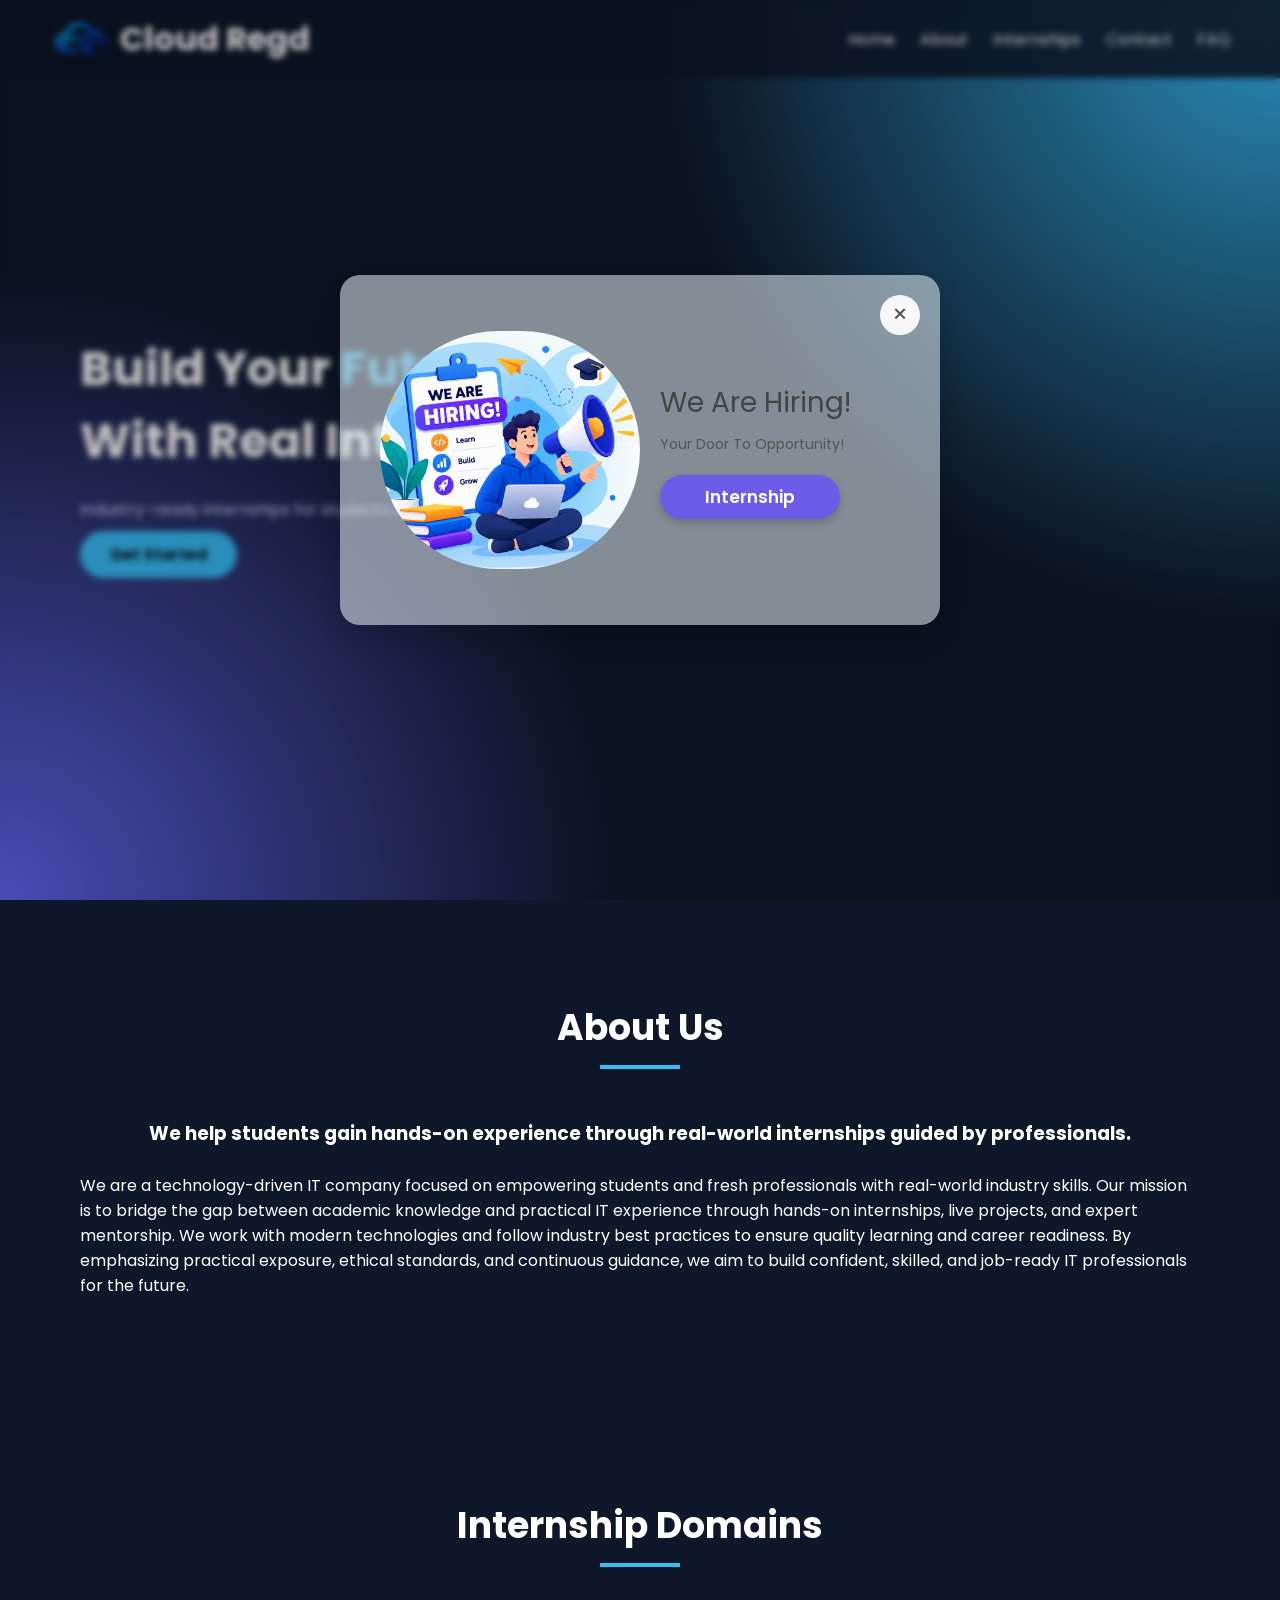
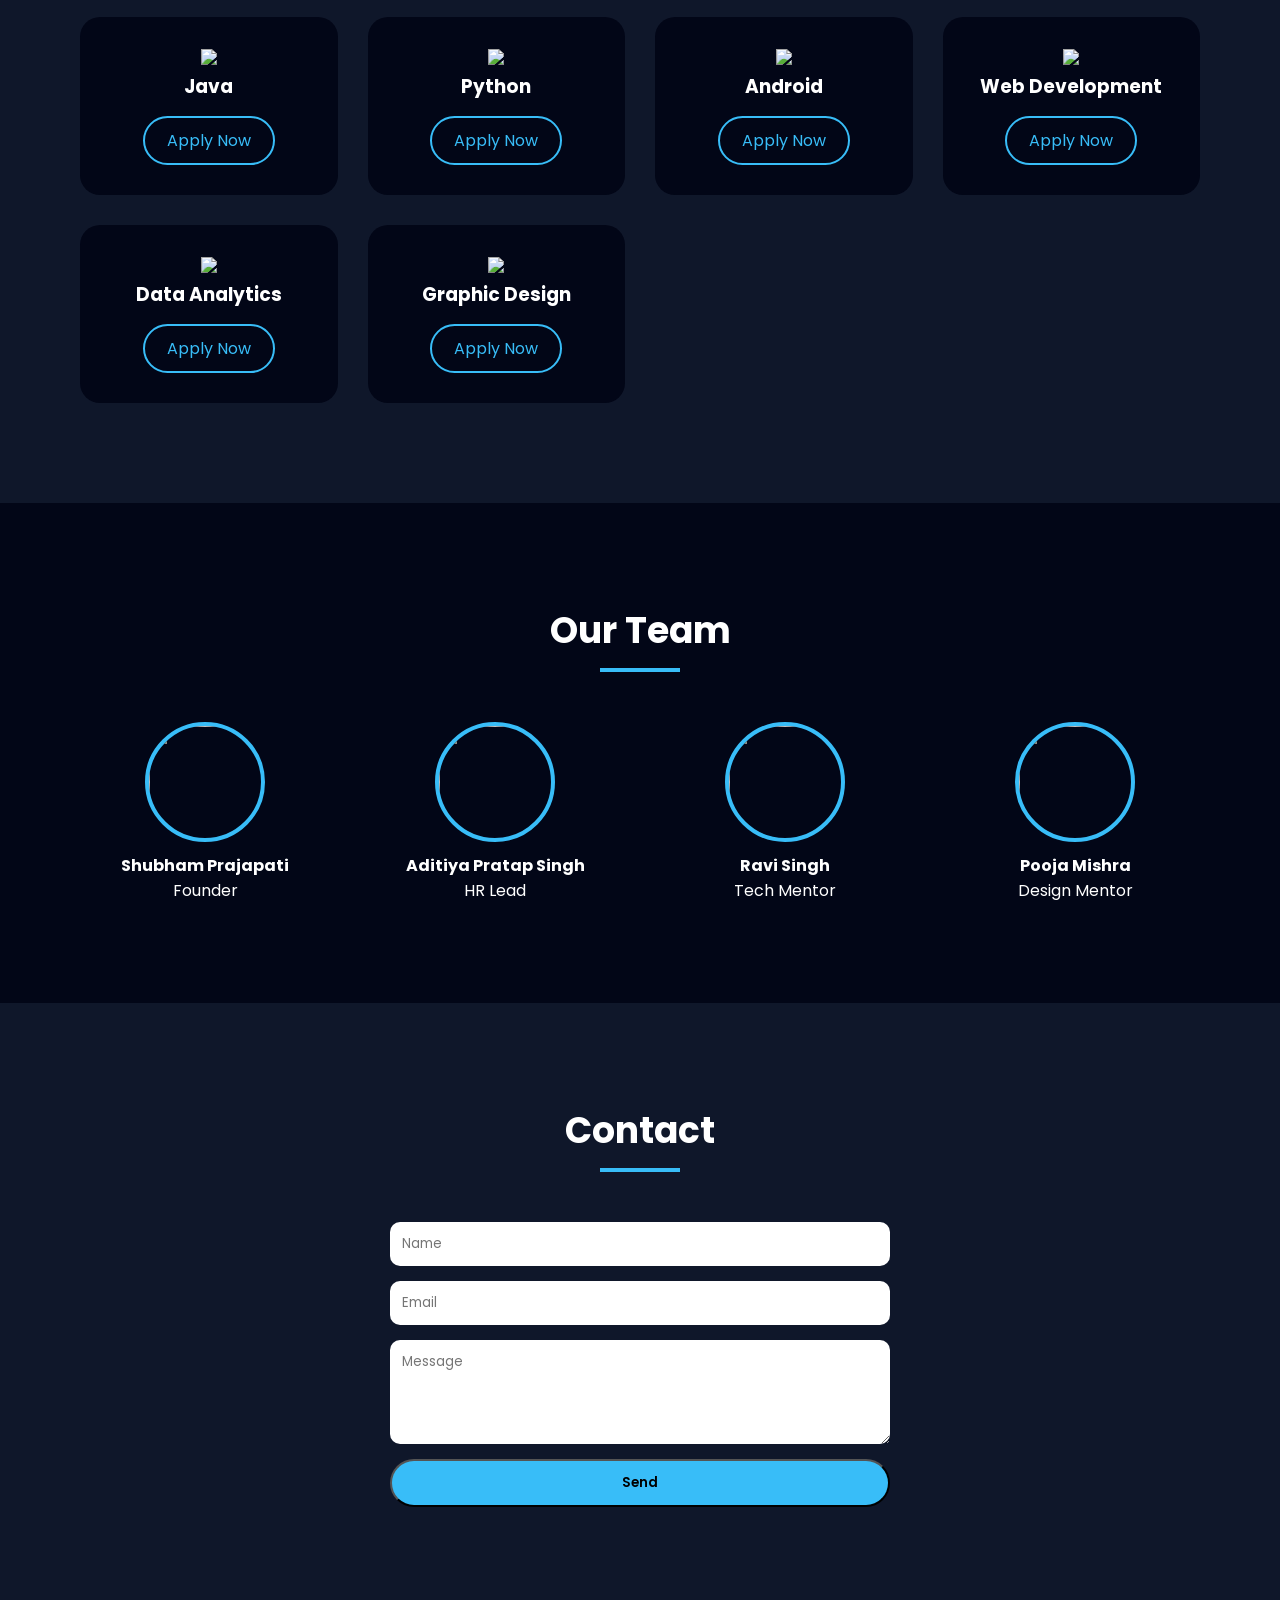
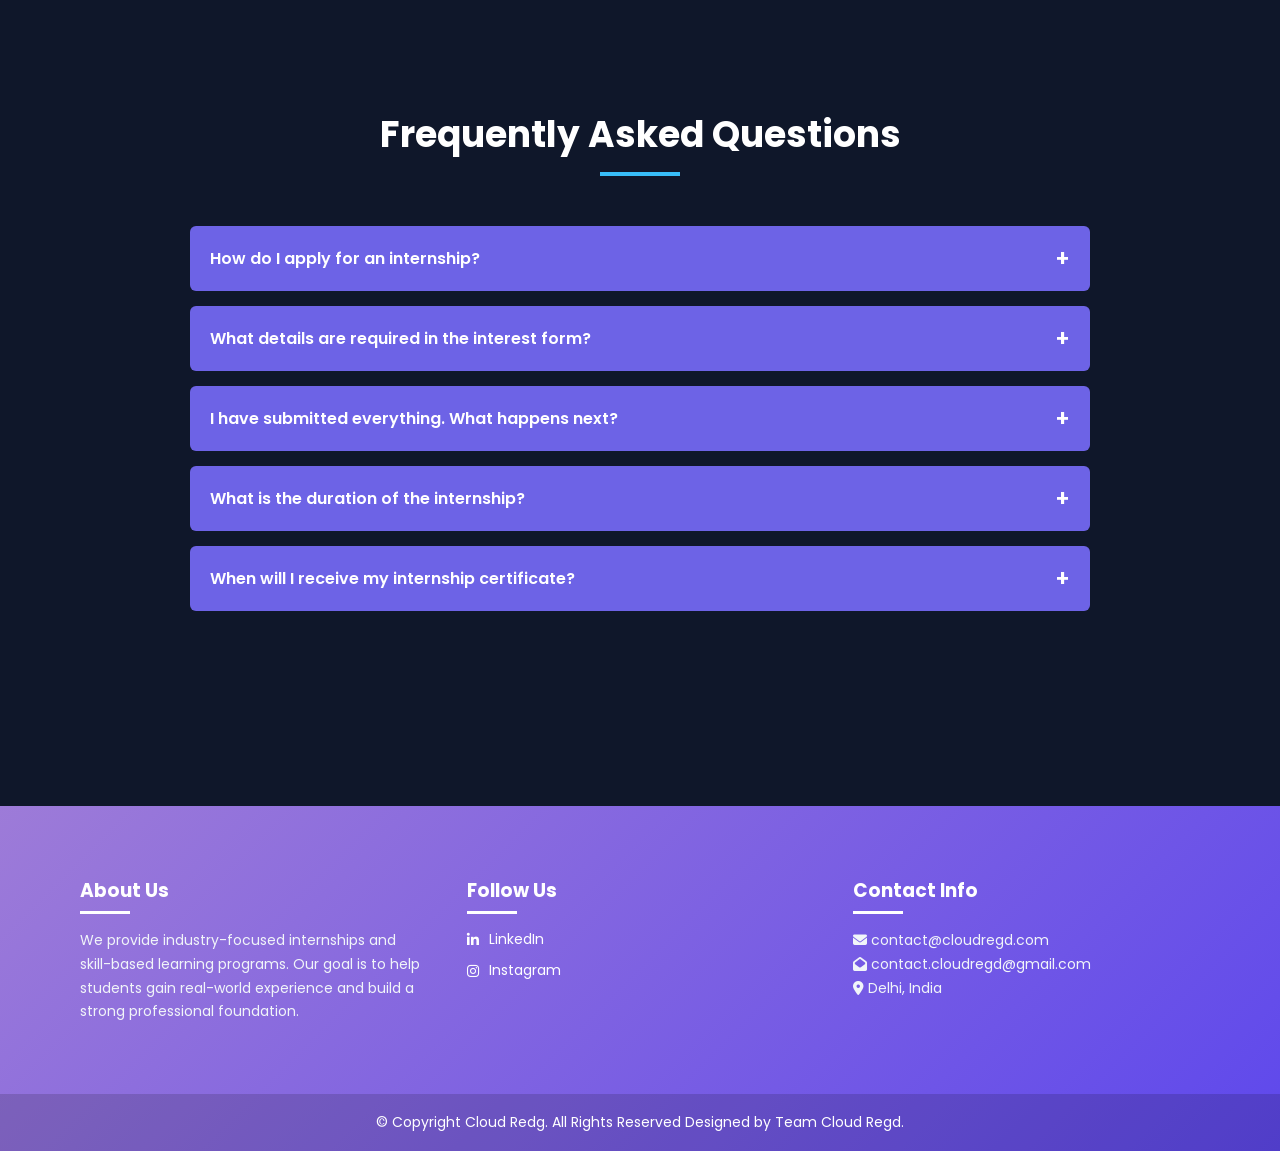
==== index.html @ 875b6773 "inital commit" ====
<!DOCTYPE html>
<html lang="en">
<head>
  <meta charset="UTF-8" />
  <meta name="viewport" content="width=device-width, initial-scale=1.0" />
  <title>Cloud Regd </title>

  <link rel="icon" type="image/png" href="images/icon.png">
  <!-- Google Font -->
  <link href="https://fonts.googleapis.com/css2?family=Poppins:wght@300;400;600;700&display=swap" rel="stylesheet">
  <link rel="stylesheet" href="https://cdnjs.cloudflare.com/ajax/libs/font-awesome/6.5.0/css/all.min.css">



  <!-- CSS -->
  <link rel="stylesheet" href="style.css">
</head>

<body>

  <div class="popup-overlay" id="welcomePopup">

  <div class="popup-box">

    <!-- Close Button -->
    <button class="popup-close" id="popupClose">&times;</button>

    <!-- Left Image -->
    <div class="popup-image">
      <img src="images/pop-up.png" alt="We Are Hiring">
    </div>

    <!-- Right Content -->
    <div class="popup-content">

      <h2>We Are Hiring!</h2>

      <p>Your Door To Opportunity!</p>

      <a href="#internships" class="popup-btn">
        Internship
      </a>

    </div>

  </div>

</div>

<header>
  <h1 class="logo">
    <a href="#home">
    <img src="images/icon.png" alt="Cloud Regd Logo">
  </a>
    
  <a href="#home">Cloud Regd</a>
</h1>

  <button class="menu-btn" id="menuBtn">☰</button>

  <nav id="navMenu">
    <a href="#home">Home</a>
    <a href="#about">About</a>
    <a href="#internships">Internships</a>
    <!-- <a href="#team">Team</a> -->
    <a href="#contact">Contact</a>
    <a href="#faq">FAQ</a>
  </nav>
</header>

<div class="hero" id="home">
  <div class="hero-content">
    <h2>Build Your <span>Future</span><br>With Real Internships</h2>
    <p>Industry-ready internships for students in tech & design.</p>
    <a href="#internships" class="btn">Get Started</a>
  </div>
</div>

<section id="about">
  <h2 class="section-title">About Us</h2>
  <p class="center-text">
    
<h3 class="center-heading"> 
        We help students gain hands-on experience through real-world internships guided by professionals.

</h3>
    <br>


    We are a technology-driven IT company focused on empowering students and fresh professionals with real-world industry skills. Our mission is to bridge the gap between academic knowledge and practical IT experience through hands-on internships, live projects, and expert mentorship. We work with modern technologies and follow industry best practices to ensure quality learning and career readiness. By emphasizing practical exposure, ethical standards, and continuous guidance, we aim to build confident, skilled, and job-ready IT professionals for the future.

  </p>
</section>

<section id="internships">
  <h2 class="section-title">Internship Domains</h2>

  <div class="cards">
    <div class="card">
      <img src="https://img.icons8.com/color/96/java-coffee-cup-logo.png">
      <h3>Java</h3>
      <a class="apply-btn" href="https://forms.gle/Ugo4zGEwSKUeEc159" target="_blank" rel="noopener">Apply Now</a>
    </div>

    <div class="card">
      <img src="https://img.icons8.com/color/96/python.png">
      <h3>Python</h3>
      <a class="apply-btn" href="https://forms.gle/Ugo4zGEwSKUeEc159" target="_blank" rel="noopener">Apply Now</a>
    </div>

    <div class="card">
      <img src="https://img.icons8.com/color/96/android-os.png">
      <h3>Android</h3>
      <a class="apply-btn" href="https://forms.gle/Ugo4zGEwSKUeEc159" target="_blank" rel="noopener">Apply Now</a>
    </div>

    <div class="card">
      <img src="https://img.icons8.com/color/96/web.png">
      <h3>Web Development</h3>
      <a class="apply-btn" href="https://forms.gle/Ugo4zGEwSKUeEc159" target="_blank" rel="noopener">Apply Now</a>
    </div>

    <div class="card">
      <img src="https://img.icons8.com/color/96/combo-chart--v1.png">
      <h3>Data Analytics</h3>
      <a class="apply-btn" href="https://forms.gle/Ugo4zGEwSKUeEc159" target="_blank" rel="noopener">Apply Now</a>
    </div>

    <div class="card">
      <img src="https://img.icons8.com/color/96/adobe-photoshop.png">
      <h3>Graphic Design</h3>
      <a class="apply-btn" href="https://forms.gle/Ugo4zGEwSKUeEc159" target="_blank" rel="noopener">Apply Now</a>
    </div>
  </div>
</section>

<section class="team" id="team">
  <h2 class="section-title">Our Team</h2>

  <div class="members">
    <div class="member">
      <img src="https://cdn-icons-png.flaticon.com/512/149/149071.png">

      <h4>Shubham Prajapati</h4>
      <p>Founder</p>
    </div>

    <div class="member">
      <img src="https://cdn-icons-png.flaticon.com/512/149/149071.png">

      <h4>Aditiya Pratap Singh</h4>
      <p>HR Lead</p>
    </div>

    <div class="member">
      <img src="https://cdn-icons-png.flaticon.com/512/149/149071.png">

      <h4>Ravi Singh</h4>
      <p>Tech Mentor</p>
    </div>

    <div class="member">
      <img src="https://cdn-icons-png.flaticon.com/512/149/149071.png">

      <h4>Pooja Mishra</h4>
      <p>Design Mentor</p>
    </div>
  </div>
</section>

<section id="contact">
  <h2 class="section-title">Contact</h2>
  <form>
    <input placeholder="Name">
    <input placeholder="Email">
    <textarea rows="4" placeholder="Message"></textarea>
    <button class="btn">Send</button>
  </form>
</section>

<section id="faq">
  <h2 class="section-title">Frequently Asked Questions</h2>

  <div class="faq-box">

    <div class="faq-item">
      <div class="faq-question">
        <span>How do I apply for an internship?</span>
        <span class="icon">+</span>
      </div>
      <div class="faq-answer">
        You can apply by selecting your preferred domain and completing the interest form provided on our website.
      </div>
    </div>

    <div class="faq-item">
      <div class="faq-question">
        <span>What details are required in the interest form?</span>
        <span class="icon">+</span>
      </div>
      <div class="faq-answer">
        Basic personal details, educational background, and your area of interest are required to submit the form.
      </div>
    </div>

    <div class="faq-item">
      <div class="faq-question">
        <span>I have submitted everything. What happens next?</span>
        <span class="icon">+</span>
      </div>
      <div class="faq-answer">
        After verification, shortlisted candidates will receive further instructions via email.
      </div>
    </div>

    <div class="faq-item">
      <div class="faq-question">
        <span>What is the duration of the internship?</span>
        <span class="icon">+</span>
      </div>
      <div class="faq-answer">
        Internship duration usually ranges from 4 to 8 weeks depending on the selected domain.
      </div>
    </div>

    <div class="faq-item">
      <div class="faq-question">
        <span>When will I receive my internship certificate?</span>
        <span class="icon">+</span>
      </div>
      <div class="faq-answer">
        If tasks are submitted before the deadline, certificates are issued during the final week of the following month.
      </div>
    </div>

  </div>
</section>



<!-- ===== FOOTER ===== -->
<footer class="site-footer">

  <div class="footer-content">

    <!-- About -->
    <div class="footer-box">
      <h3>About Us</h3>
      <p>
        We provide industry-focused internships and skill-based learning
        programs. Our goal is to help students gain real-world experience
        and build a strong professional foundation.
      </p>
    </div>

    <!-- Follow Us -->
    <div class="footer-box">
      <h3>Follow Us</h3>
      <ul class="social-links">
        <li><i class="fab fa-linkedin-in"></i> LinkedIn</li>
        <!-- <li><i class="fab fa-facebook-f"></i> Facebook</li> -->
        <li><i class="fab fa-instagram"></i> Instagram</li>
        
      </ul>
    </div>

    <!-- Contact Info -->
    <div class="footer-box">
      <h3>Contact Info</h3>
      <p><i class="fas fa-envelope"></i> contact@cloudregd.com</p>
      <p><i class="fas fa-envelope-open"></i> contact.cloudregd@gmail.com</p>
      <p><i class="fas fa-map-marker-alt"></i> Delhi, India</p>
    </div>

  </div>

  <div class="footer-bottom">
    © Copyright Cloud Redg. All Rights Reserved Designed by Team Cloud Regd.
  </div>

</footer>


<!-- JS -->
<script src="script.js"></script>
</body>
</html>
---- style.css ----
.logo a{
  text-decoration:none;
  color:#ffffff;
}

.logo a:hover{
  opacity:0.9;
}


*{
  margin:0;
  padding:0;
  box-sizing:border-box;
  font-family:'Poppins',sans-serif;
}

body{
  background:#0f172a;
  color:#fff;
  overflow-x:hidden;
  scroll-behavior:smooth;
}

.center-text{
  text-align:center;
  color:#cbd5f5;
}

/* HEADER */
header{
  position:fixed;
  top:0;
  width:100%;
  padding:15px 50px;
  display:flex;
  justify-content:space-between;
  align-items:center;
  background:rgba(15,23,42,0.85);
  backdrop-filter:blur(10px);
  z-index:1000;
}

header h1{
  color:#38bdf8;
}

.center-heading {
  text-align: center;
}
/* NAV */
nav{
  display:flex;
  align-items:center;
}

nav a{
  margin-left:25px;
  text-decoration:none;
  color:#fff;
  position:relative;
}

nav a::after{
  content:'';
  position:absolute;
  width:0;
  height:2px;
  background:#38bdf8;
  left:0;
  bottom:-5px;
  transition:0.3s;
}

nav a:hover::after{
  width:100%;
}

/* MENU BUTTON */
.menu-btn{
  display:none;
  font-size:30px;
  background:none;
  border:none;
  color:#fff;
  cursor:pointer;
}

/* HERO */
.hero{
  height:100vh;
  display:flex;
  align-items:center;
  padding:0 80px;
  background:
    radial-gradient(circle at top right,#38bdf8,transparent 40%),
    radial-gradient(circle at bottom left,#6366f1,transparent 40%);
}

.hero-content{
  max-width:600px;
  animation:slideIn 1.2s ease;
}

.hero h2{
  font-size:48px;
}

.hero span{
  color:#38bdf8;
}

.hero p{
  margin:20px 0;
  color:#cbd5f5;
}

.btn{
  padding:12px 30px;
  background:#38bdf8;
  color:#000;
  border-radius:30px;
  font-weight:600;
  text-decoration:none;
}

/* SECTIONS */
section{
  padding:100px 80px;
}

.section-title{
  text-align:center;
  font-size:36px;
  margin-bottom:50px;
}

.section-title::after{
  content:'';
  width:80px;
  height:4px;
  background:#38bdf8;
  display:block;
  margin:10px auto;
}

/* CARDS */
.cards{
  display:grid;
  grid-template-columns:repeat(auto-fit,minmax(250px,1fr));
  gap:30px;
}

.card{
  background:#020617;
  border-radius:20px;
  padding:30px;
  text-align:center;
  opacity:0;
  transform:translateY(50px);
  transition:0.6s;
}

.card.show{
  opacity:1;
  transform:translateY(0);
}

.card img{
  width:80px;
}

.apply-btn{
  display:inline-block;
  margin-top:15px;
  padding:10px 22px;
  border:2px solid #38bdf8;
  color:#38bdf8;
  border-radius:25px;
  text-decoration:none;
}

/* TEAM */
.team{
  background:#020617;
}

.members{
  display:grid;
  grid-template-columns:repeat(auto-fit,minmax(200px,1fr));
  gap:40px;
  text-align:center;
}

.member{
  opacity:0;
  transform:scale(0.8);
  transition:0.6s;
}

.member.show{
  opacity:1;
  transform:scale(1);
}

.member img{
  width:120px;
  height:120px;
  border-radius:50%;
  border:4px solid #38bdf8;
}




/* FORM */
form{
  max-width:500px;
  margin:auto;
  display:flex;
  flex-direction:column;
  gap:15px;
}

input, textarea{
  padding:12px;
  border-radius:10px;
  border:none;
}

/* FAQ */
/* ===== FAQ ACCORDION ===== */
.faq-box{
  max-width:900px;
  margin:auto;
}

.faq-item{
  background:#6d63e6;
  border-radius:6px;
  margin-bottom:15px;
  overflow:hidden;
}

.faq-question{
  display:flex;
  justify-content:space-between;
  align-items:center;
  padding:16px 20px;
  cursor:pointer;
  font-weight:600;
  color:#fff;
}

.faq-question .icon{
  font-size:22px;
}

.faq-answer{
  background:#fff;
  color:#333;
  padding:18px 20px;
  display:none;
  line-height:1.6;
}

.faq-item.active .faq-answer{
  display:block;
}

/* FOOTER */
/* ===== FOOTER ===== */
.site-footer{
  background:linear-gradient(135deg,#9d7bd8,#5e48ec);
  color:#fff;
  margin-top:80px;
}

.footer-content{
  display:grid;
  grid-template-columns:repeat(auto-fit,minmax(220px,1fr));
  gap:40px;
  padding:70px 80px;
}

.footer-box h3{
  margin-bottom:15px;
  position:relative;
}

.footer-box h3::after{
  content:'';
  width:50px;
  height:3px;
  background:#fff;
  display:block;
  margin-top:6px;
}

.footer-box p{
  font-size:14px;
  line-height:1.7;
  color:#f1f5f9;
}

.footer-box ul{
  list-style:none;
}

.footer-box ul li{
  margin-bottom:10px;
  font-size:14px;
}

.footer-box ul li a{
  text-decoration:none;
  color:#f1f5f9;
  transition:0.3s;
}

.footer-box ul li a:hover{
  padding-left:5px;
  color:#fff;
}

.social-links li{
  display:flex;
  align-items:center;
  gap:10px;
}

/* Footer bottom */
.footer-bottom{
  text-align:center;
  padding:18px;
  font-size:14px;
  background:rgba(0,0,0,0.15);
}

/* Responsive */
@media(max-width:768px){
  .footer-content{
    padding:50px 20px;
    text-align:center;
  }

  .social-links li{
    justify-content:center;
  }
}


/* ANIMATION */
@keyframes slideIn{
  from{opacity:0;transform:translateX(-70px);}
  to{opacity:1;transform:translateX(0);}
}

/* RESPONSIVE */
@media(max-width:768px){
  header{
    padding:15px 20px;
  }

  .menu-btn{
    display:block;
  }

  nav{
    position:absolute;
    top:70px;
    right:20px;
    background:#020617;
    width:230px;
    padding:20px;
    border-radius:15px;
    flex-direction:column;
    display:none;
  }

  nav.active{
    display:flex;
  }

  nav a{
    margin:12px 0;
  }

  section{
    padding:80px 20px;
  }

  .hero{
    padding:0 20px;
  }
}


/* logo */
/* .logo img {
  height: 50px;
  width: auto;
  display: block;
}

.logo {
  display: flex;
  align-items: center;
  gap: 10px;
}

.logo img {
  height: 40px;
  width: auto;
} */

/* new */
.logo {
  display: flex;
  align-items: center;
  gap: 10px;
}

.logo img {
  height: 40px;
  width: auto;
  display: block;

  /* Slightly rounded corners */
  border-radius: 6px;

  /* Very subtle shadow */
  box-shadow: 0 2px 5px rgba(0, 0, 0, 0.15);
}


/* ============================= */
/*       WELCOME POPUP           */
/* ============================= */

.popup-overlay {
  position: fixed;
  top: 0;
  left: 0;
  width: 100%;
  height: 100%;

  background: rgba(20, 10, 40, 0.45);

  display: flex;
  justify-content: center;
  align-items: center;

  z-index: 99999;

  backdrop-filter: blur(3px);
}


/* Popup Box */

.popup-box {
  position: relative;

  width: 600px;
  max-width: 90%;

  min-height: 350px;

  background: #e8f3f7;

  border-radius: 20px;

  display: flex;
  align-items: center;

  padding: 40px;

  box-shadow:
    0 15px 35px rgba(0, 0, 0, 0.18);

  animation: popupShow 0.35s ease;
}


/* Left Image */

.popup-image {
  width: 50%;

  display: flex;
  justify-content: center;
  align-items: center;
}

.popup-image img {
    width: 100%;
    height: 100%;

    object-fit: cover;
    border-radius: 150px;

    display: block;
}


/* Right Content */

.popup-content {
  width: 50%;

  padding-left: 20px;
}

.popup-content h2 {
  font-size: 28px;

  font-weight: 400;

  color: #444;

  margin: 0 0 10px;
}

.popup-content p {
  font-size: 14px;

  color: #555;

  margin-bottom: 20px;
}


/* Button */

.popup-btn {
  display: inline-block;

  padding: 9px 45px;

  background: #6c5ce7;

  color: white;

  text-decoration: none;

  border-radius: 25px;

  font-size: 17px;

  font-weight: 600;

  box-shadow: 0 4px 8px rgba(0, 0, 0, 0.18);

  transition: 0.2s;
}

.popup-btn:hover {
  transform: translateY(-2px);

  background: #5b4bd5;
}


/* Close Button */

.popup-close {
  position: absolute;

  top: 20px;
  right: 20px;

  width: 40px;
  height: 40px;

  border: none;

  border-radius: 50%;

  background: #f7f7f7;

  color: #555;

  font-size: 25px;

  cursor: pointer;

  display: flex;

  justify-content: center;
  align-items: center;
}

.popup-close:hover {
  background: #ddd;
}


/* Animation */

@keyframes popupShow {

  from {
    opacity: 0;
    transform: scale(0.9);
  }

  to {
    opacity: 1;
    transform: scale(1);
  }

}



/* =========================
   POPUP OVERLAY
========================= */

.popup-overlay {
    position: fixed;
    inset: 0;

    display: none;

    justify-content: center;
    align-items: center;

    /* Transparent dark overlay */
    background: rgba(0, 0, 0, 0.25);

    z-index: 99999;
}

.popup-box {
    background: rgba(232, 243, 247, 0.55);
    border-radius: 20px;

    box-shadow: 0 15px 35px rgba(0, 0, 0, 0.18);

    
}

/* ============================= */
/*        MOBILE DESIGN          */
/* ============================= */

@media (max-width: 600px) {

  .popup-box {
    width: 90%;

    min-height: auto;

    padding: 30px 20px;

    flex-direction: column;

    text-align: center;
  }

  .popup-image {
    width: 100%;
  }

  .popup-image img {
    width: 180px;
    height: 180px;
  }

  .popup-content {
    width: 100%;

    padding-left: 0;

    margin-top: 15px;
  }

  .popup-content h2 {
    font-size: 24px;

  }

}
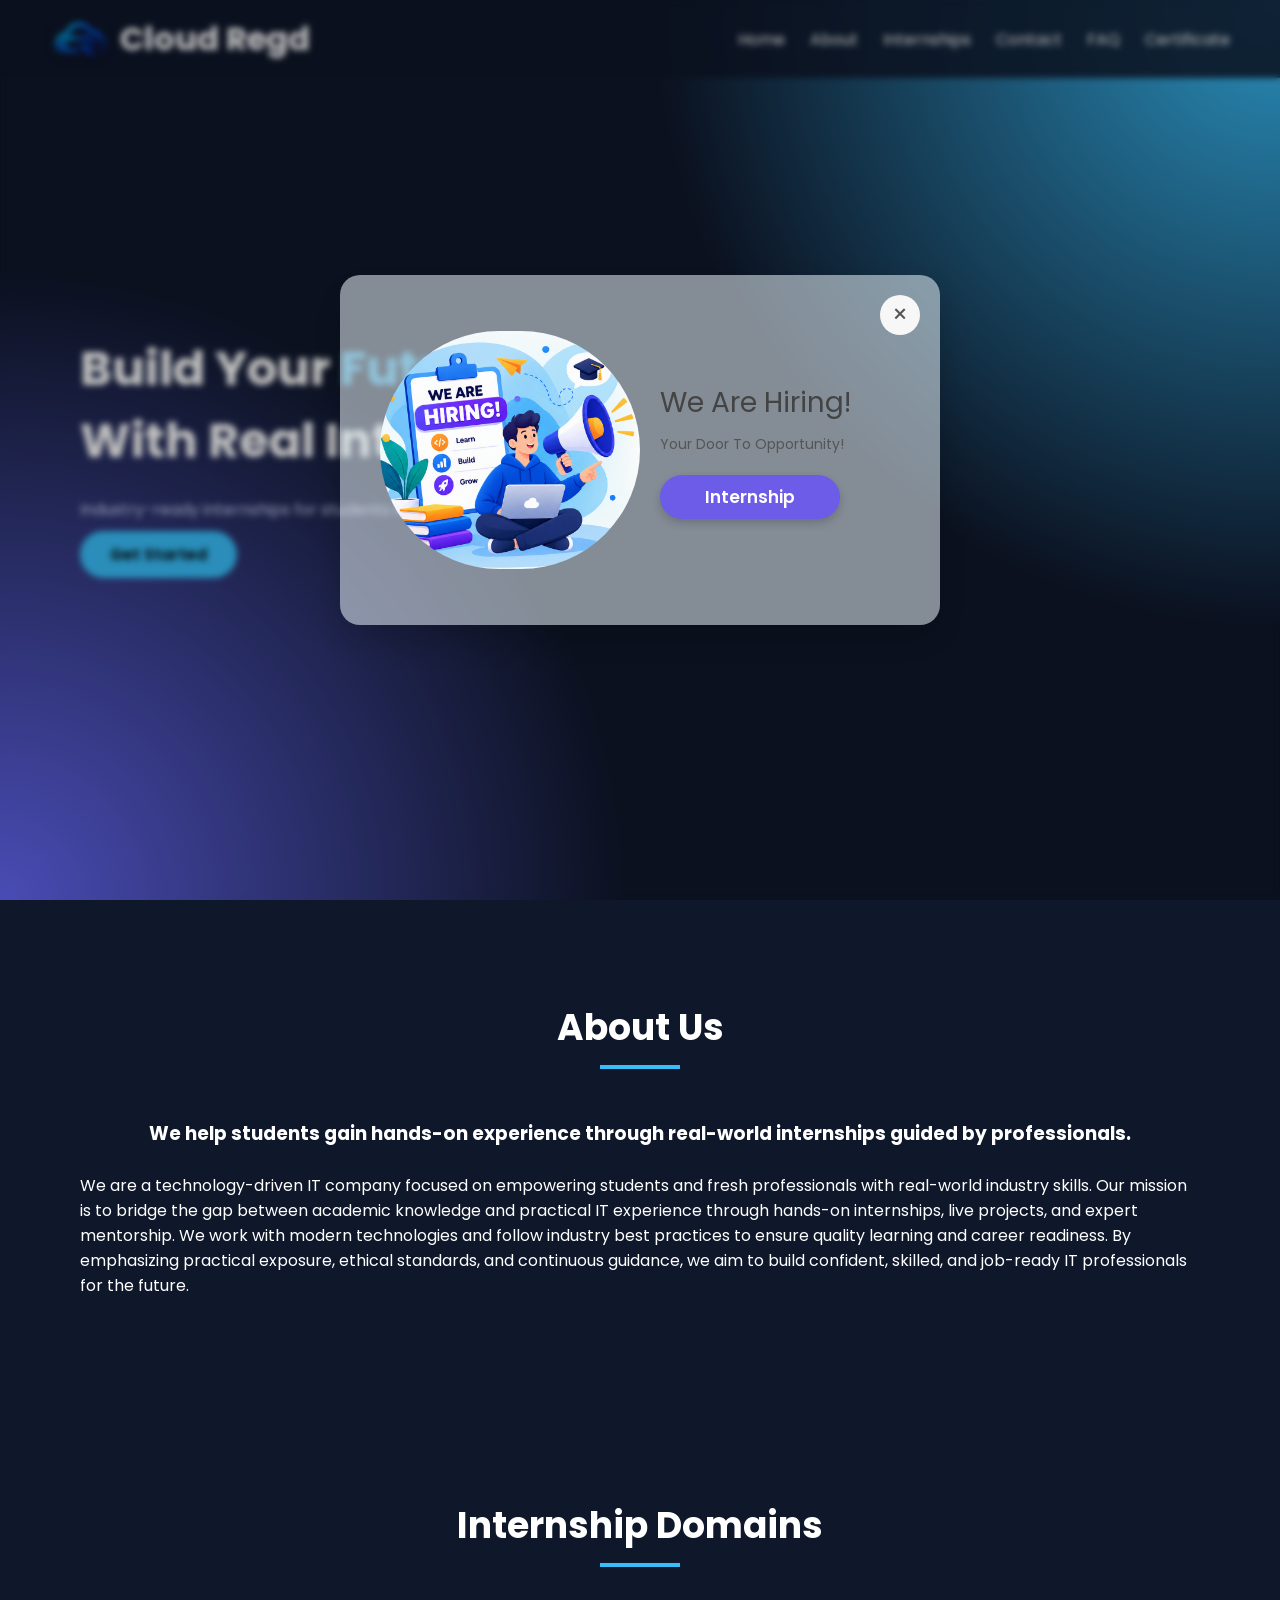
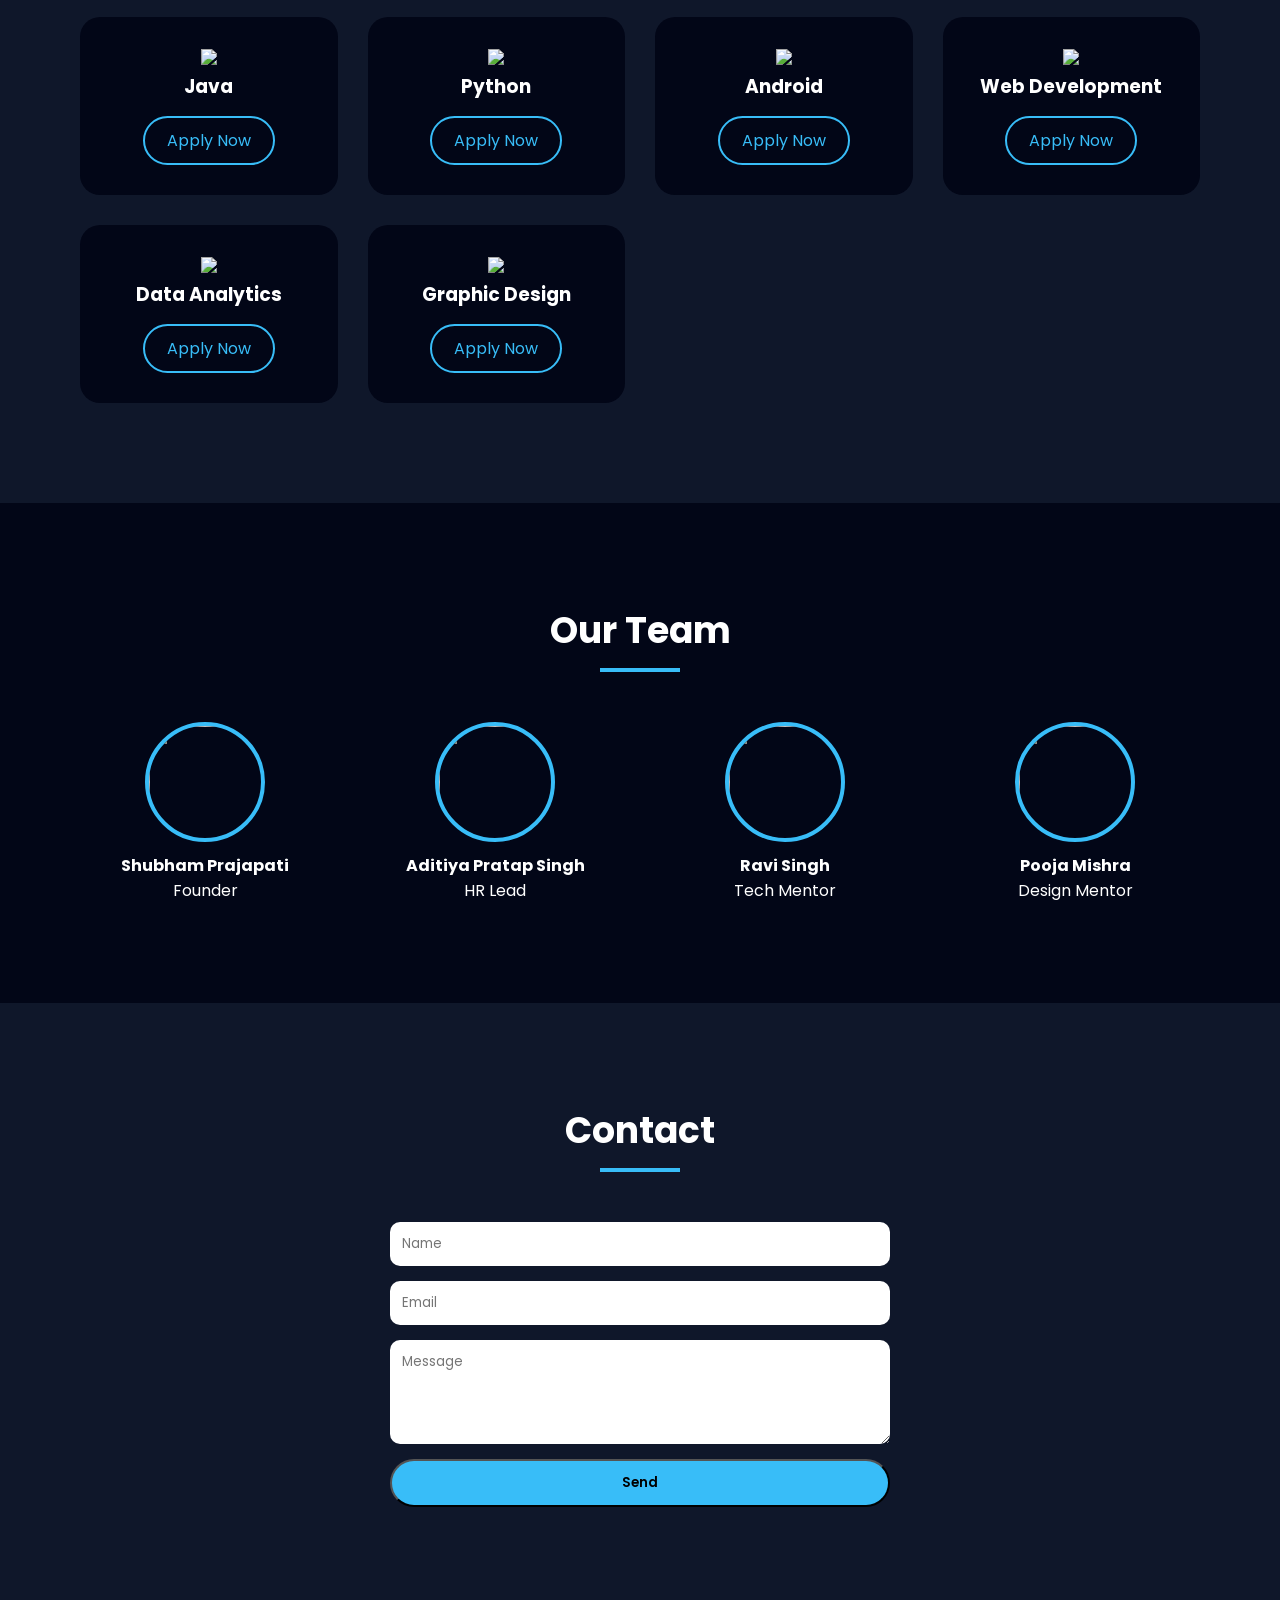
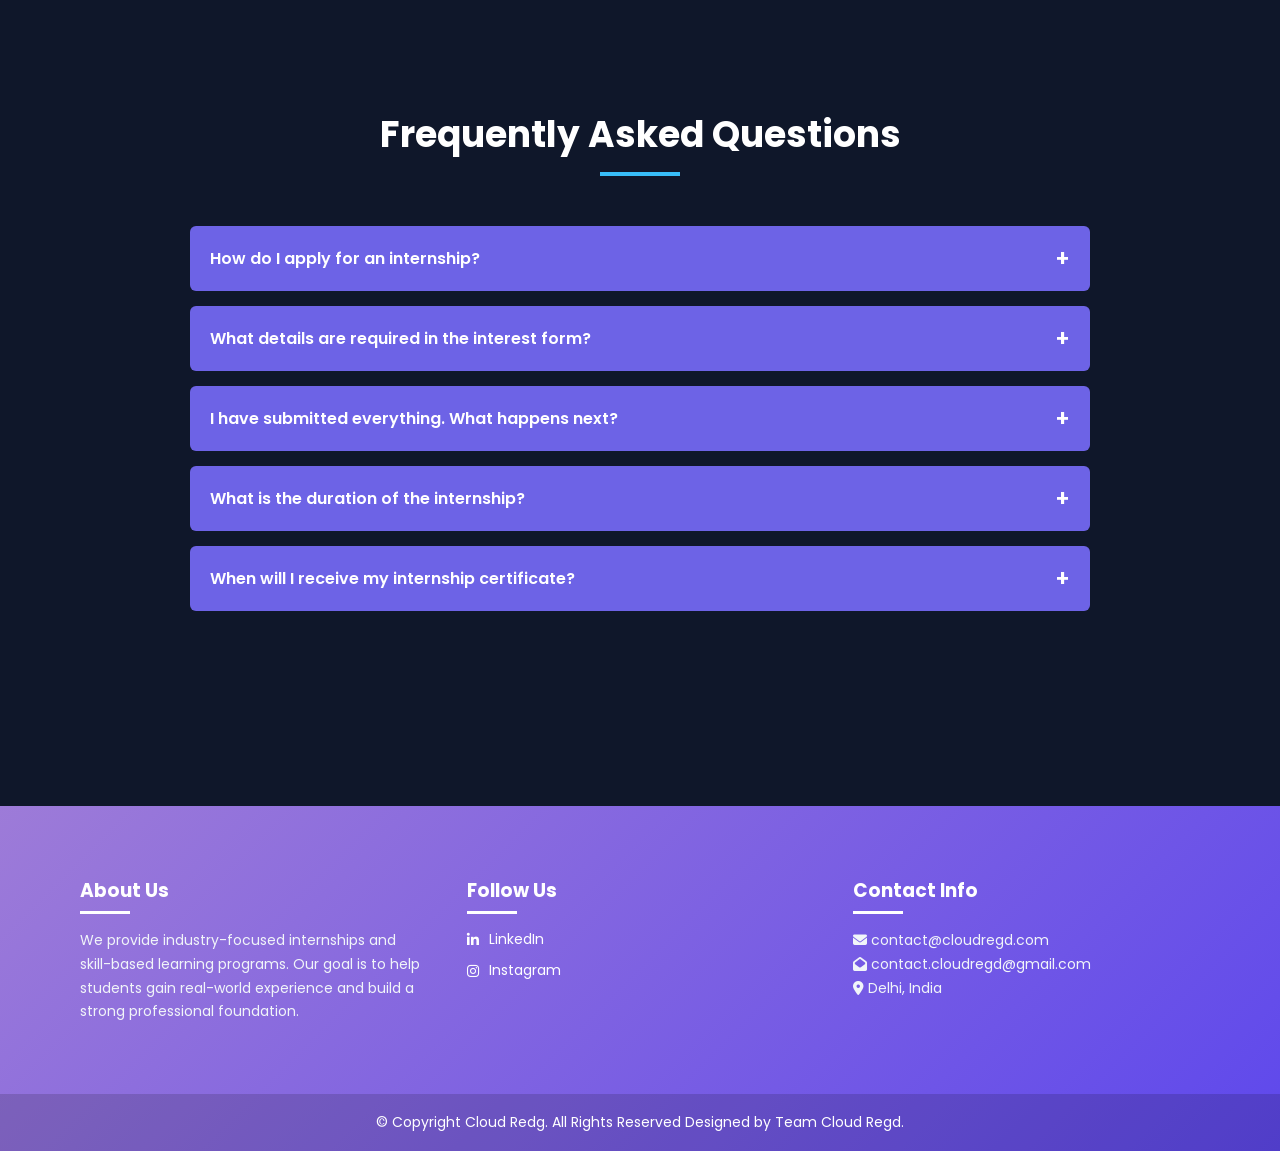
==== commit 235b9bab: "Add certificate verification feature with associated styles and scripts" ====
--- a/index.html
+++ b/index.html
@@ -65,6 +65,7 @@
     <!-- <a href="#team">Team</a> -->
     <a href="#contact">Contact</a>
     <a href="#faq">FAQ</a>
+    <a href="certificate/">Certificate</a>
   </nav>
 </header>
 
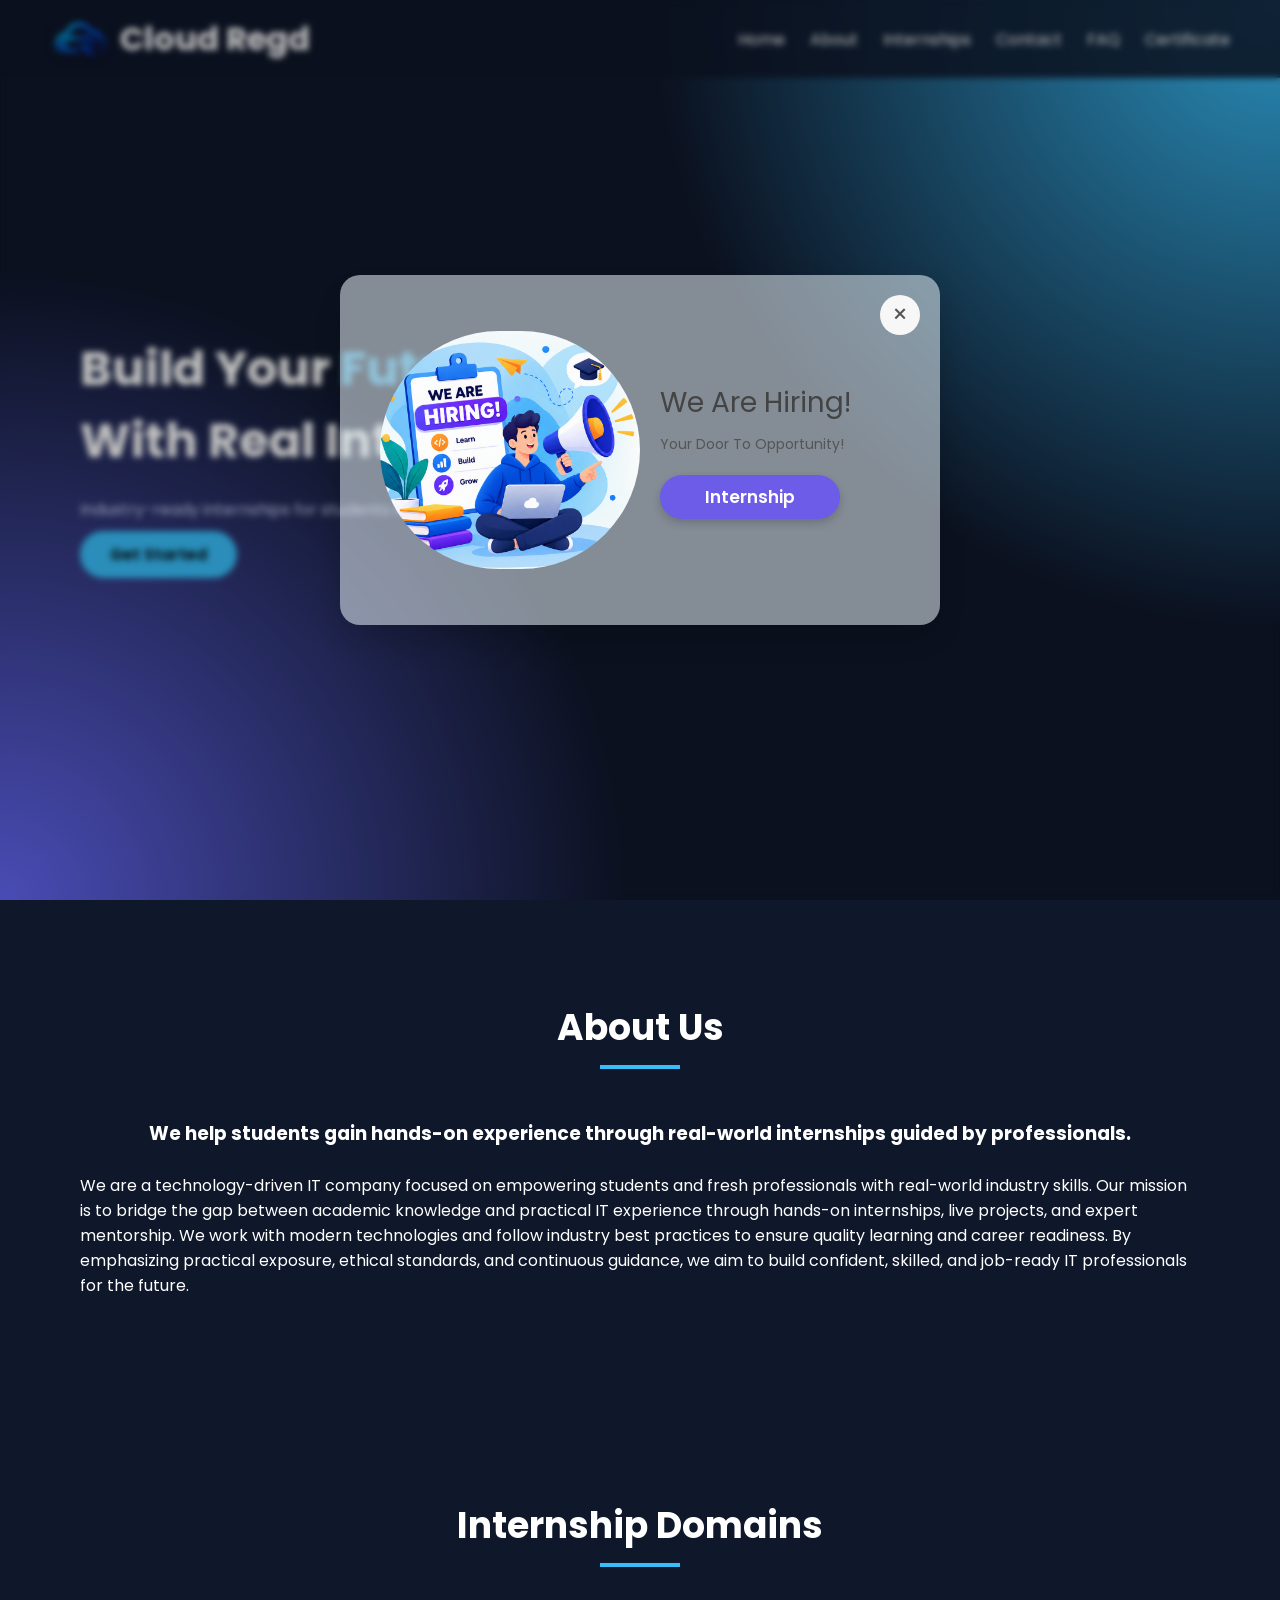
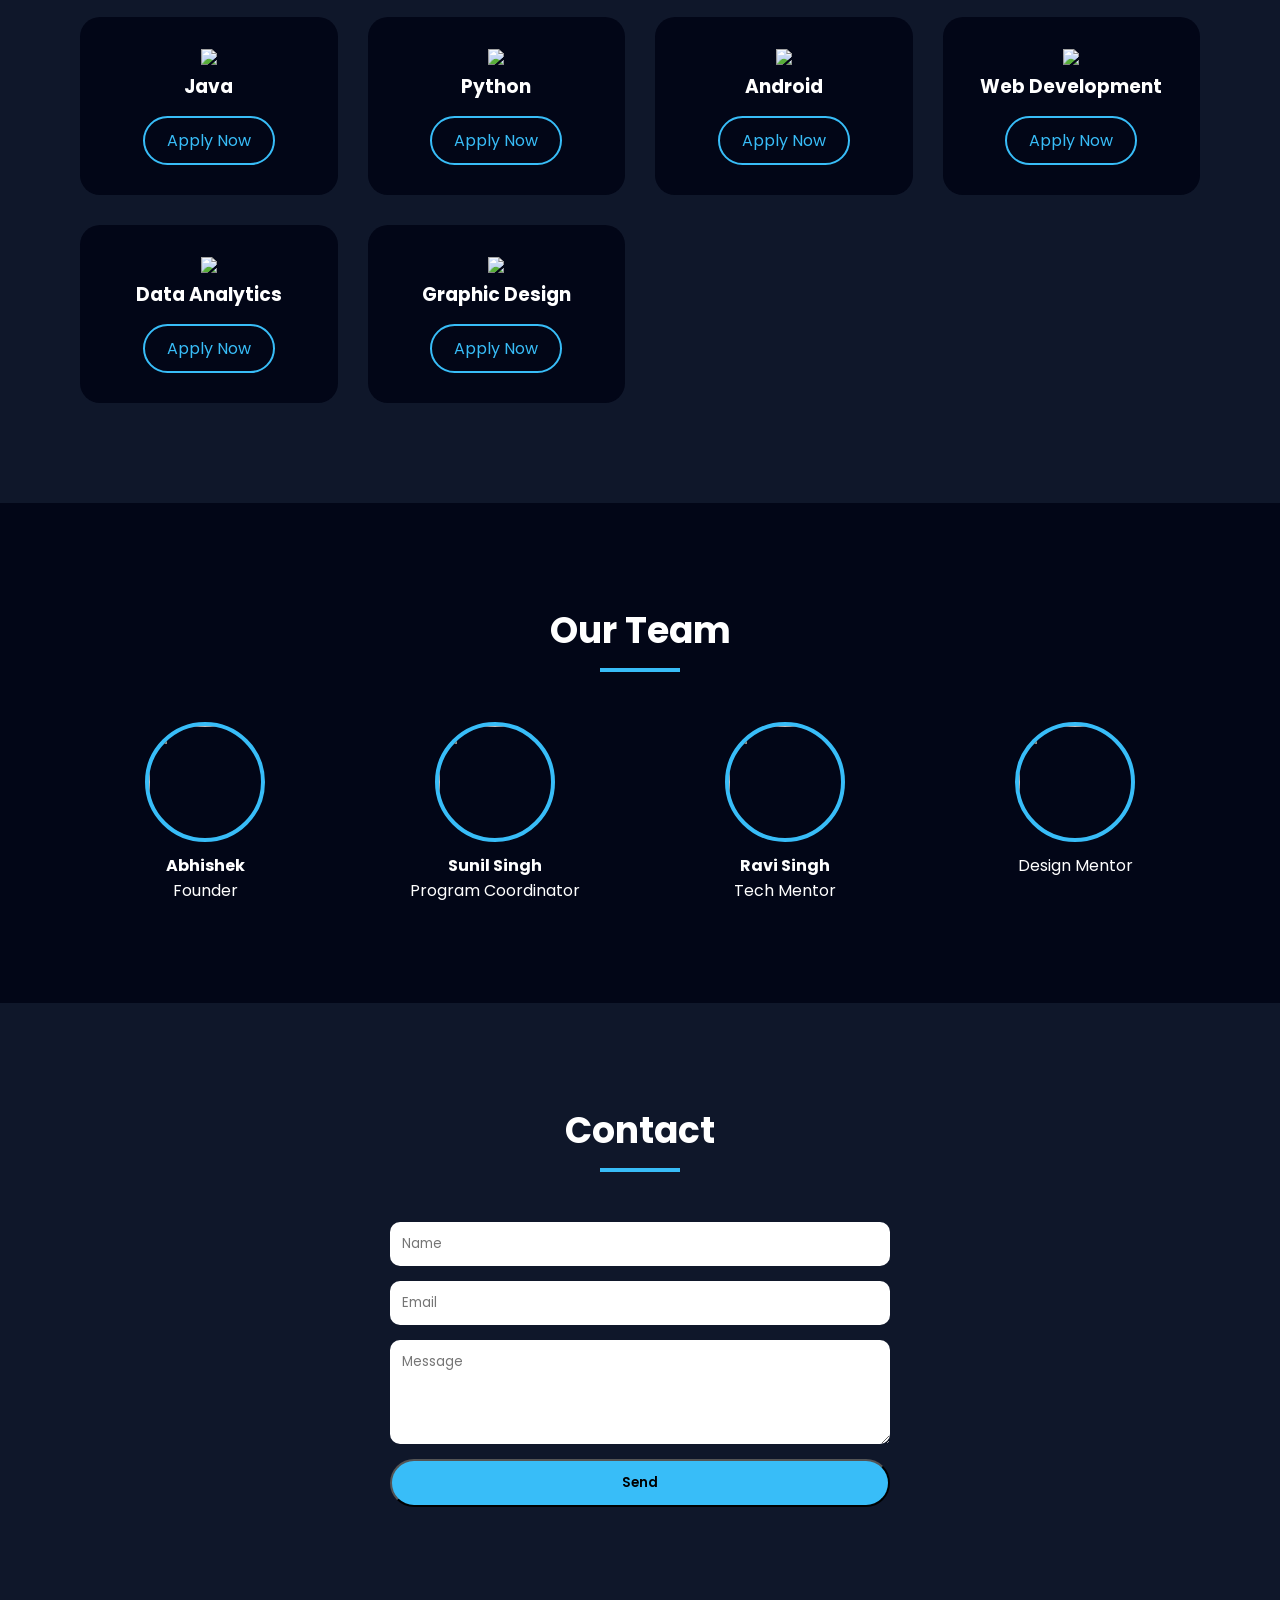
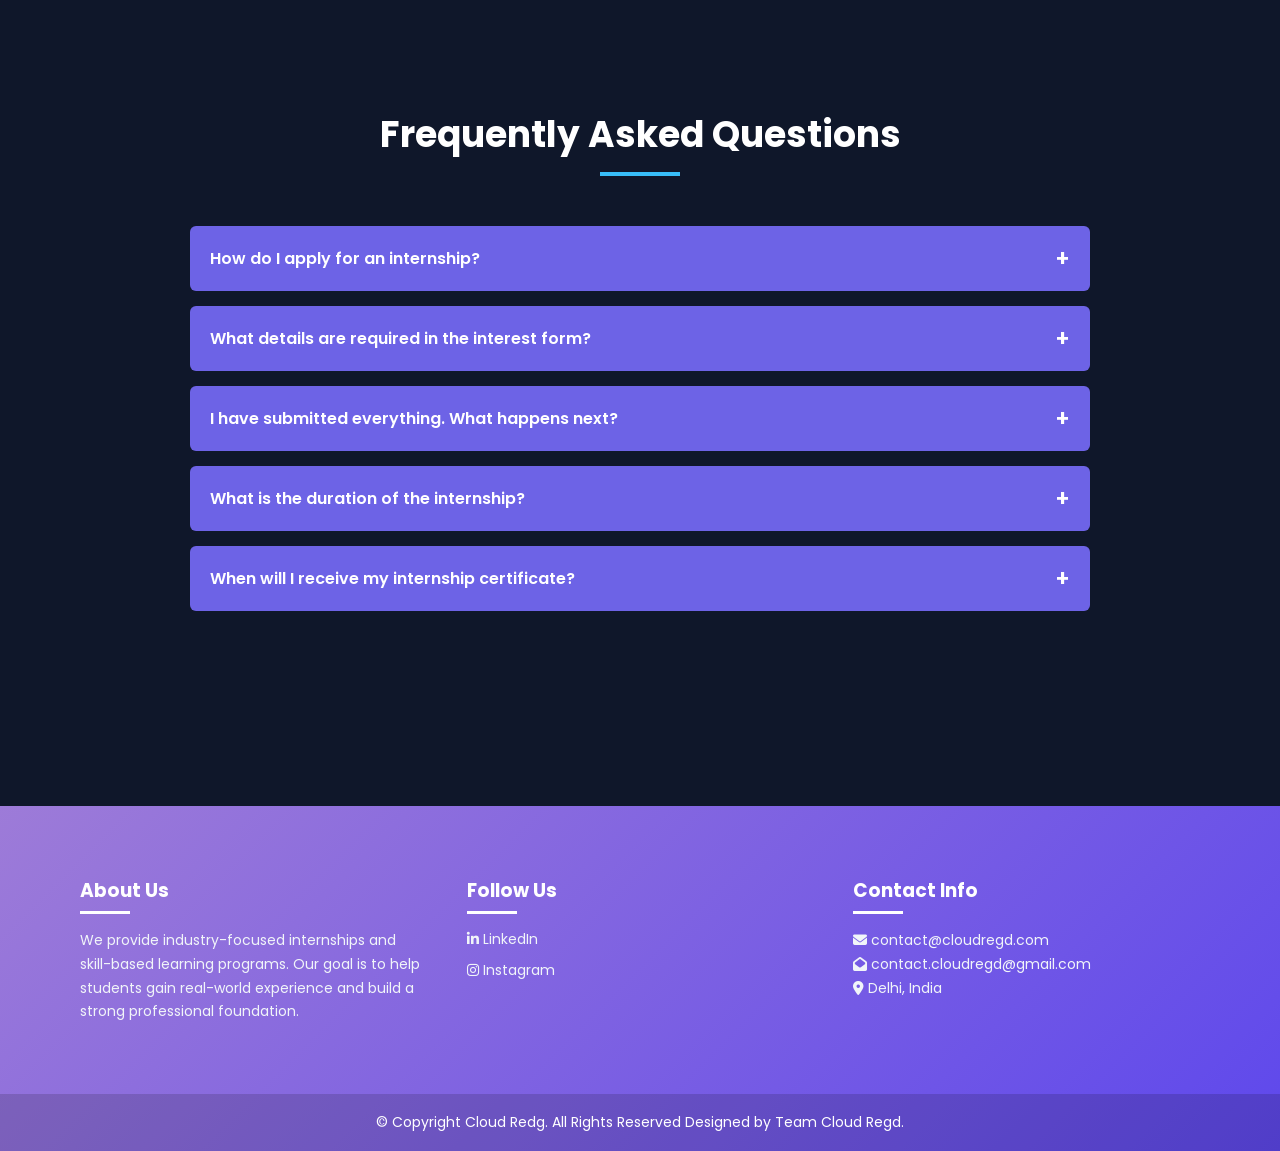
==== commit 1e81489f: "Update application links, team member details, and enhance certificate layout and styles" ====
--- a/index.html
+++ b/index.html
@@ -100,37 +100,37 @@
     <div class="card">
       <img src="https://img.icons8.com/color/96/java-coffee-cup-logo.png">
       <h3>Java</h3>
-      <a class="apply-btn" href="https://forms.gle/Ugo4zGEwSKUeEc159" target="_blank" rel="noopener">Apply Now</a>
+      <a class="apply-btn" href="https://forms.gle/GDvB9epXxq6U8PwS9" target="_blank" rel="noopener">Apply Now</a>
     </div>
 
     <div class="card">
       <img src="https://img.icons8.com/color/96/python.png">
       <h3>Python</h3>
-      <a class="apply-btn" href="https://forms.gle/Ugo4zGEwSKUeEc159" target="_blank" rel="noopener">Apply Now</a>
+      <a class="apply-btn" href="https://forms.gle/GDvB9epXxq6U8PwS9" target="_blank" rel="noopener">Apply Now</a>
     </div>
 
     <div class="card">
       <img src="https://img.icons8.com/color/96/android-os.png">
       <h3>Android</h3>
-      <a class="apply-btn" href="https://forms.gle/Ugo4zGEwSKUeEc159" target="_blank" rel="noopener">Apply Now</a>
+      <a class="apply-btn" href="https://forms.gle/GDvB9epXxq6U8PwS9" target="_blank" rel="noopener">Apply Now</a>
     </div>
 
     <div class="card">
       <img src="https://img.icons8.com/color/96/web.png">
       <h3>Web Development</h3>
-      <a class="apply-btn" href="https://forms.gle/Ugo4zGEwSKUeEc159" target="_blank" rel="noopener">Apply Now</a>
+      <a class="apply-btn" href="https://forms.gle/GDvB9epXxq6U8PwS9" target="_blank" rel="noopener">Apply Now</a>
     </div>
 
     <div class="card">
       <img src="https://img.icons8.com/color/96/combo-chart--v1.png">
       <h3>Data Analytics</h3>
-      <a class="apply-btn" href="https://forms.gle/Ugo4zGEwSKUeEc159" target="_blank" rel="noopener">Apply Now</a>
+      <a class="apply-btn" href="https://forms.gle/GDvB9epXxq6U8PwS9" target="_blank" rel="noopener">Apply Now</a>
     </div>
 
     <div class="card">
       <img src="https://img.icons8.com/color/96/adobe-photoshop.png">
       <h3>Graphic Design</h3>
-      <a class="apply-btn" href="https://forms.gle/Ugo4zGEwSKUeEc159" target="_blank" rel="noopener">Apply Now</a>
+      <a class="apply-btn" href="https://forms.gle/GDvB9epXxq6U8PwS9" target="_blank" rel="noopener">Apply Now</a>
     </div>
   </div>
 </section>
@@ -142,15 +142,15 @@
     <div class="member">
       <img src="https://cdn-icons-png.flaticon.com/512/149/149071.png">
 
-      <h4>Shubham Prajapati</h4>
+      <h4>Abhishek</h4>
       <p>Founder</p>
     </div>
 
     <div class="member">
       <img src="https://cdn-icons-png.flaticon.com/512/149/149071.png">
 
-      <h4>Aditiya Pratap Singh</h4>
-      <p>HR Lead</p>
+      <h4>Sunil Singh</h4>
+      <p>Program Coordinator</p>
     </div>
 
     <div class="member">
@@ -163,7 +163,7 @@
     <div class="member">
       <img src="https://cdn-icons-png.flaticon.com/512/149/149071.png">
 
-      <h4>Pooja Mishra</h4>
+      <h4></h4>
       <p>Design Mentor</p>
     </div>
   </div>
@@ -258,9 +258,16 @@
     <div class="footer-box">
       <h3>Follow Us</h3>
       <ul class="social-links">
-        <li><i class="fab fa-linkedin-in"></i> LinkedIn</li>
+
+        <li> 
+          <a href="https://www.linkedin.com/company/cloudregd/home/" target="_blank">
+
+          <i class="fab fa-linkedin-in"></i> LinkedIn </a> </li>
+
         <!-- <li><i class="fab fa-facebook-f"></i> Facebook</li> -->
-        <li><i class="fab fa-instagram"></i> Instagram</li>
+        <li> <a href="https://www.instagram.com/cloudregd?igsh=cmNhbGlicjMxNWdq" target="_blank"> 
+          <i class="fab fa-instagram"></i> Instagram </a> 
+        </li>
         
       </ul>
     </div>
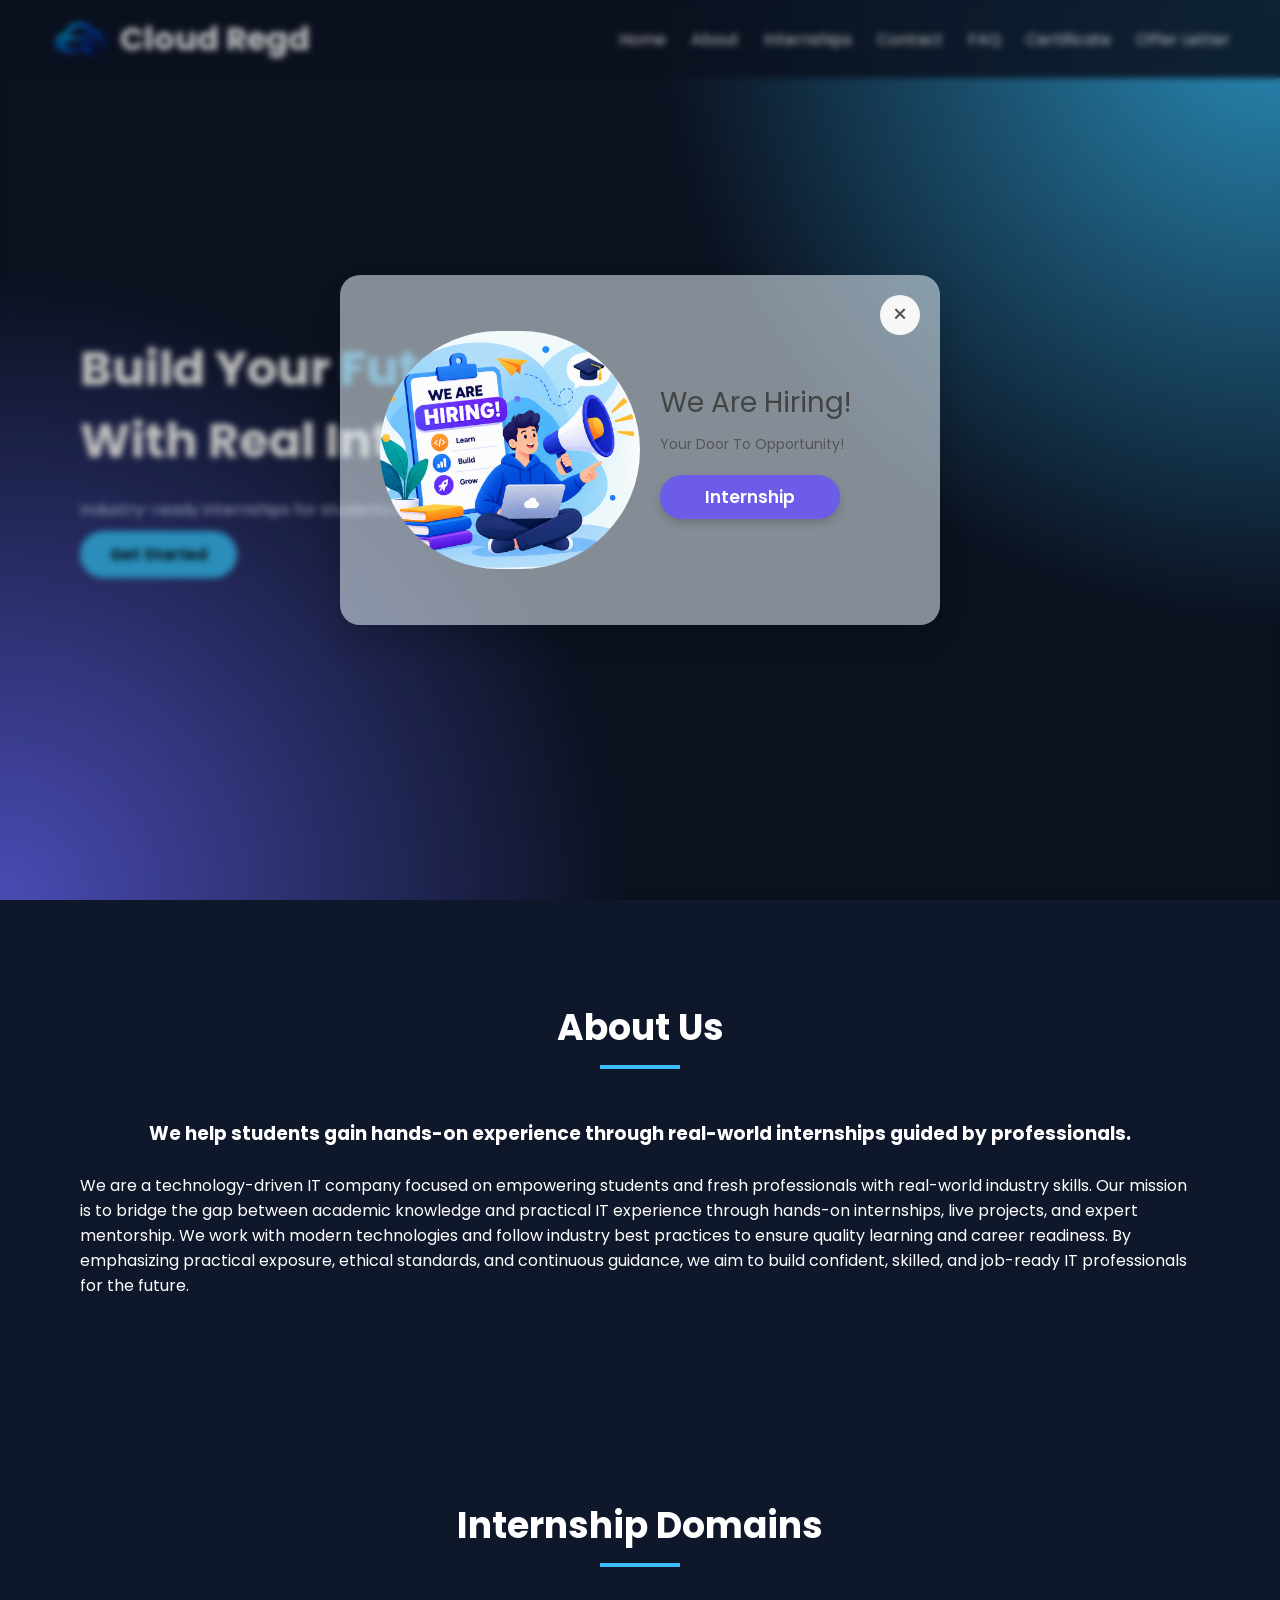
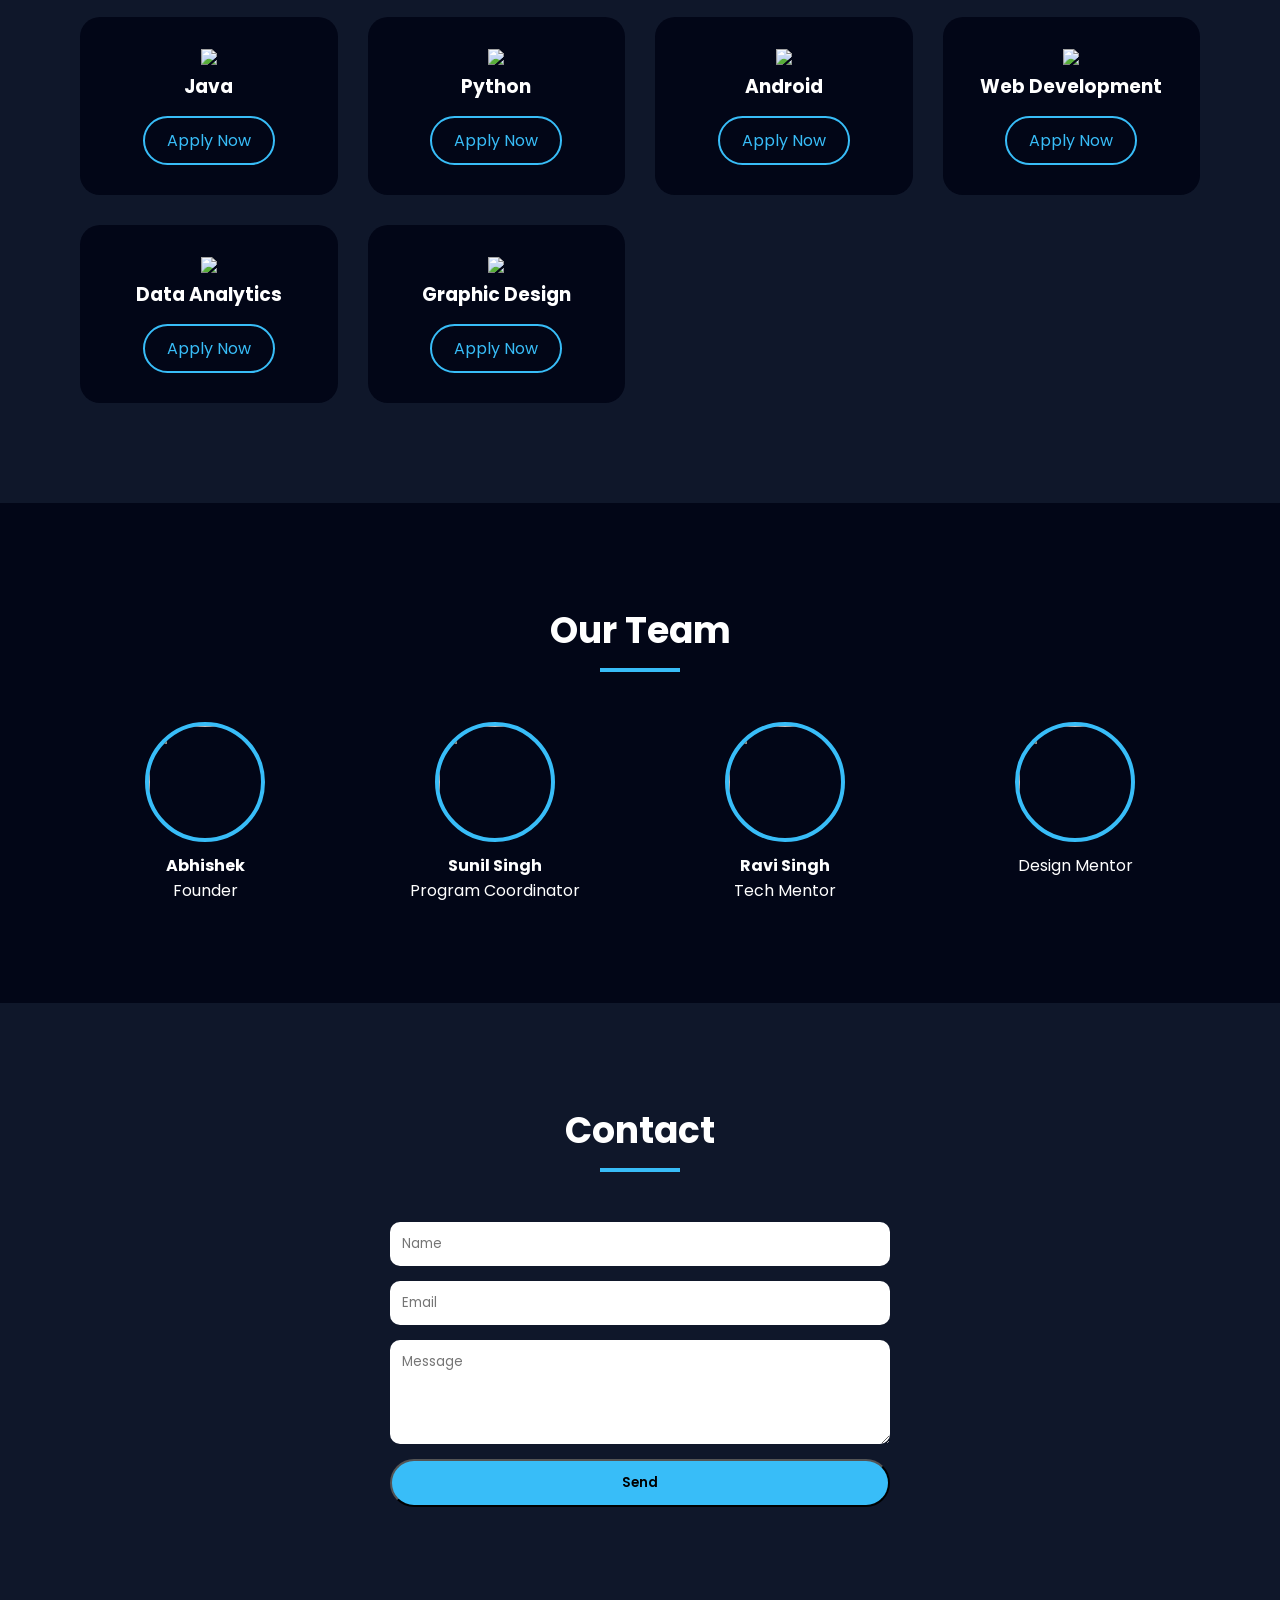
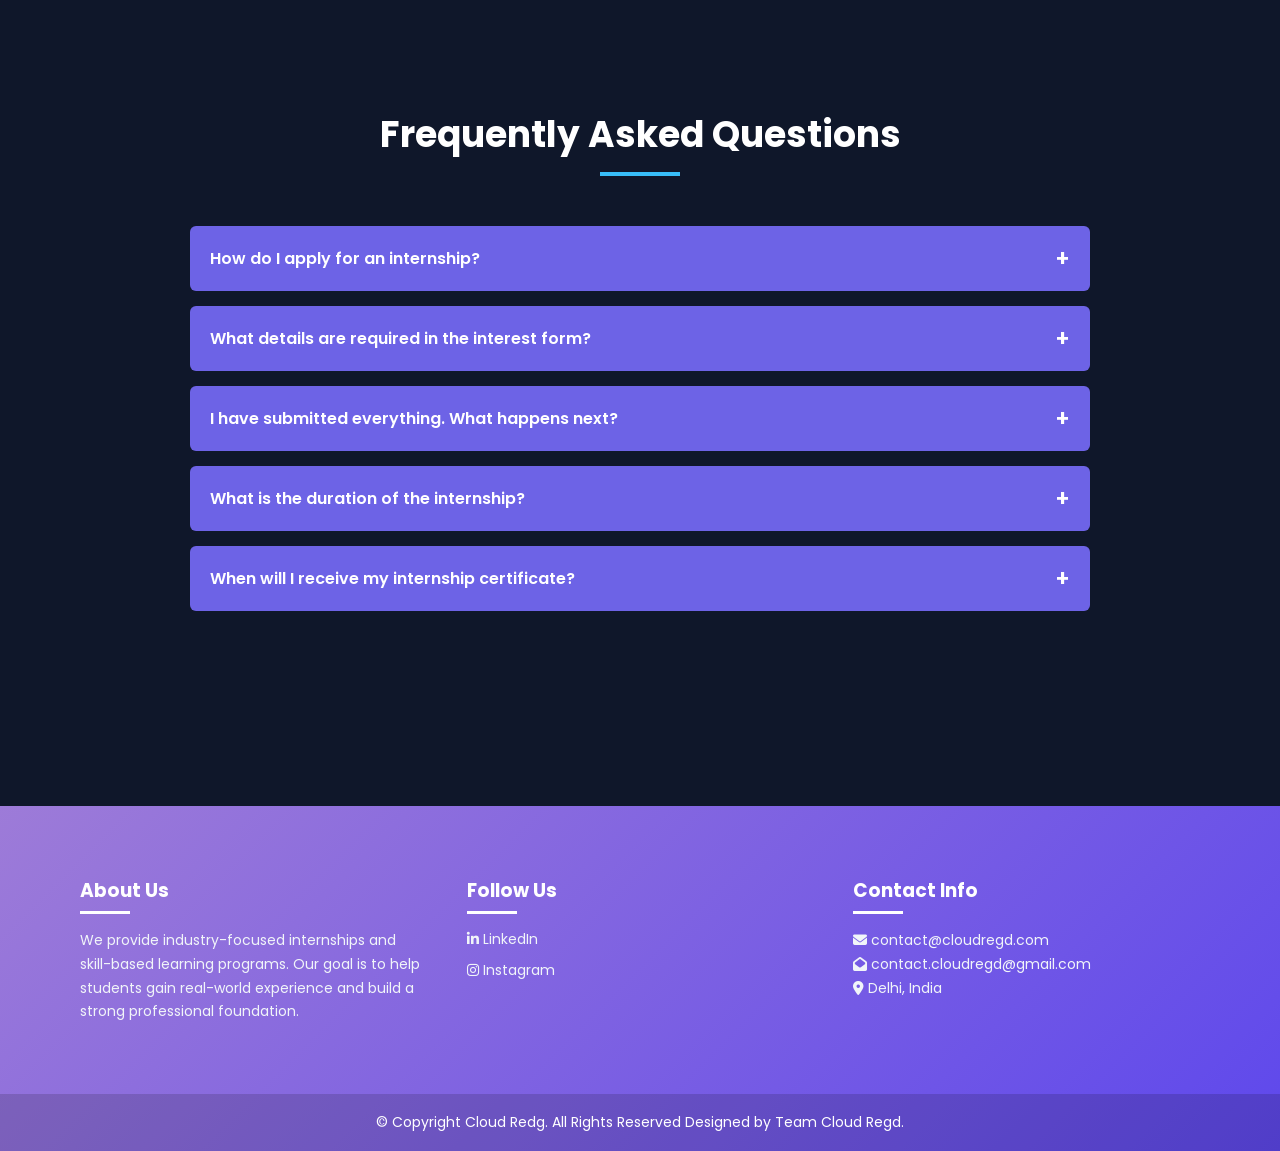
==== commit 9b5cc3d1: "sunil push" ====
--- a/index.html
+++ b/index.html
@@ -66,6 +66,7 @@
     <a href="#contact">Contact</a>
     <a href="#faq">FAQ</a>
     <a href="certificate/">Certificate</a>
+    <a href="offer-letter/">Offer Letter</a>
   </nav>
 </header>
 
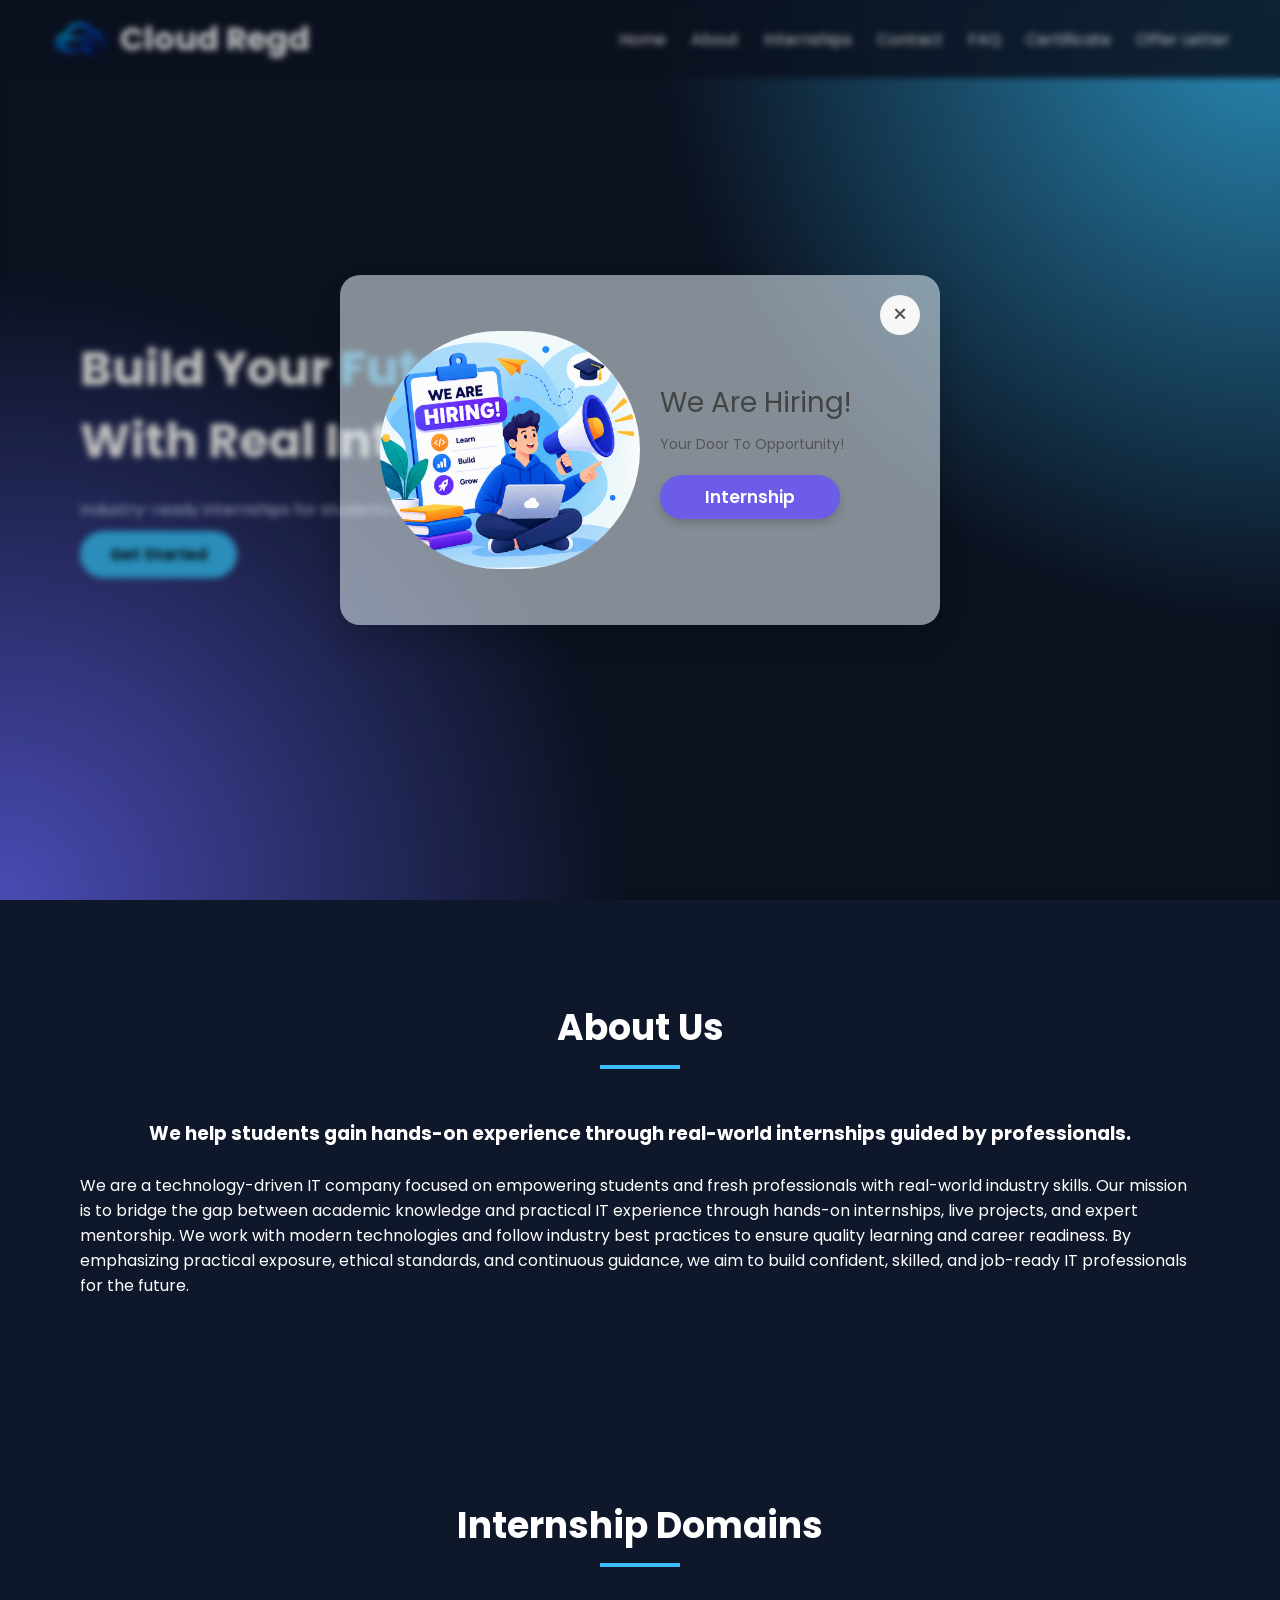
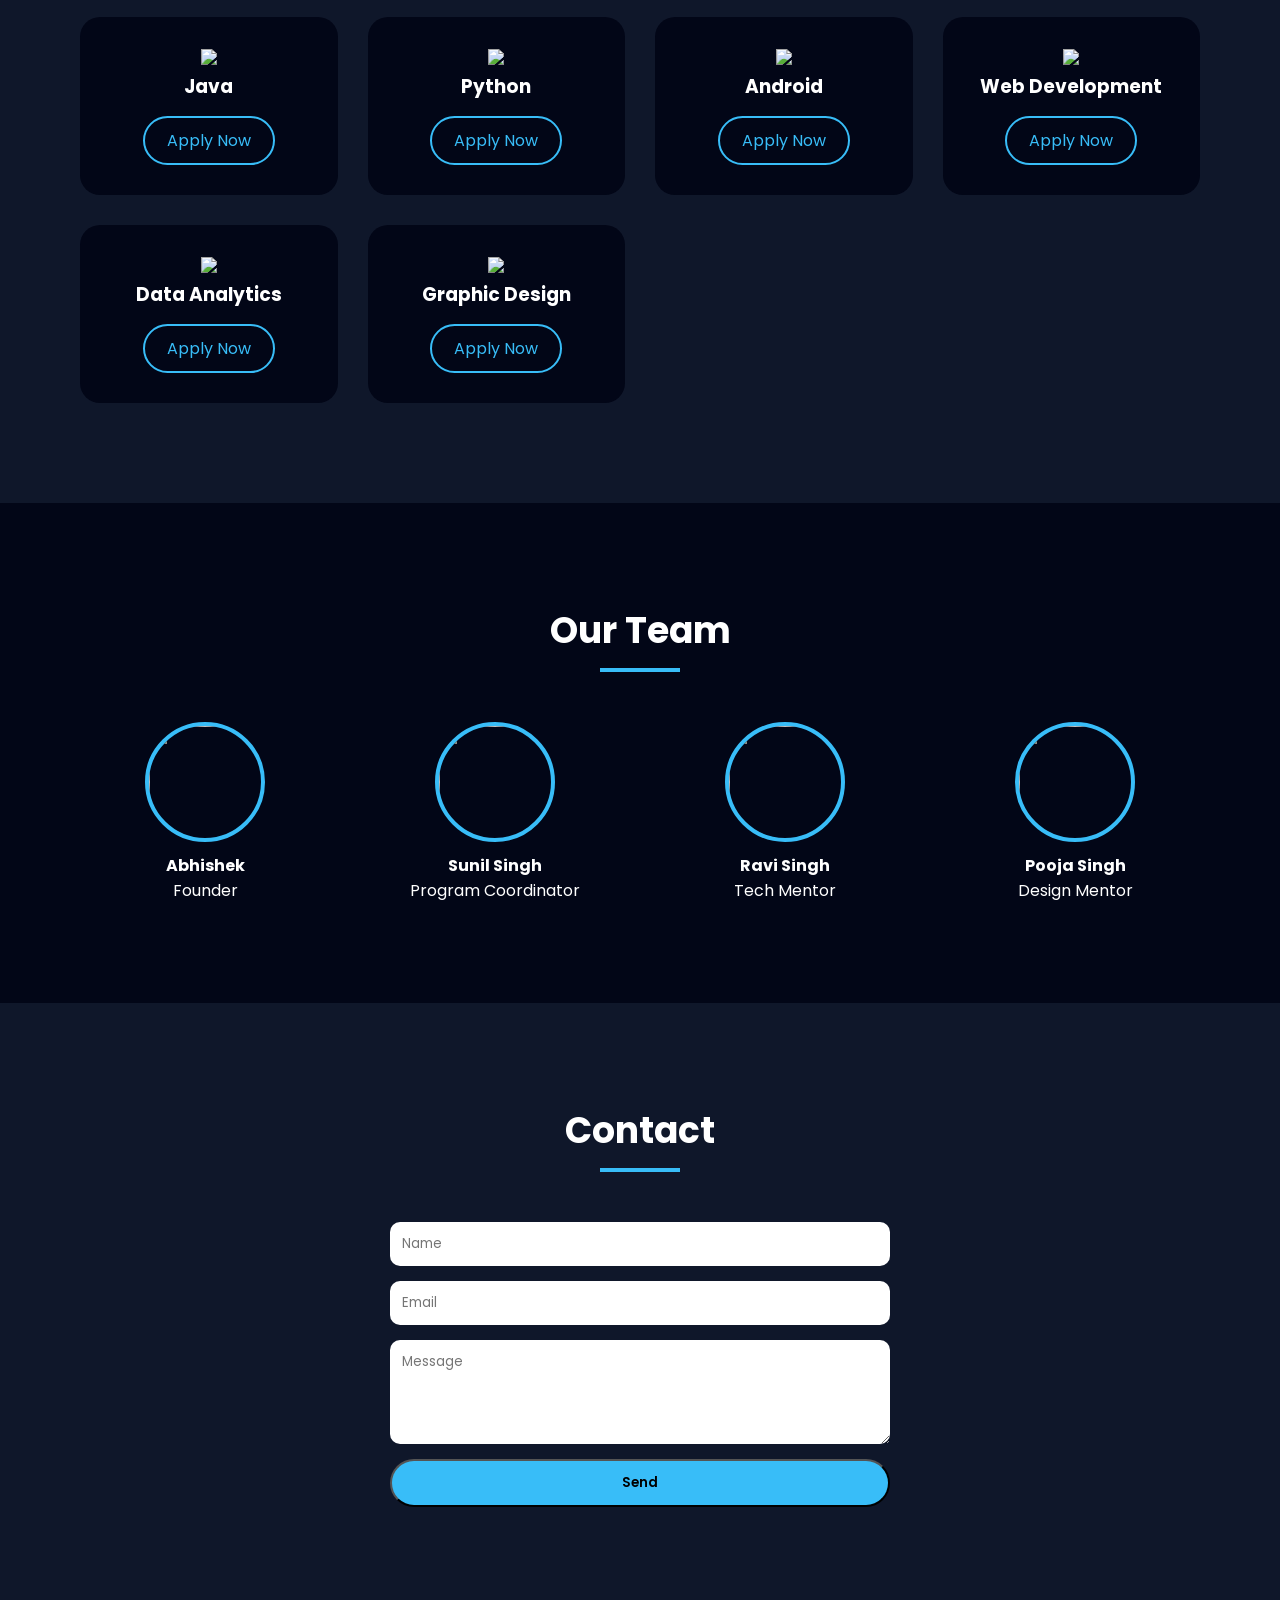
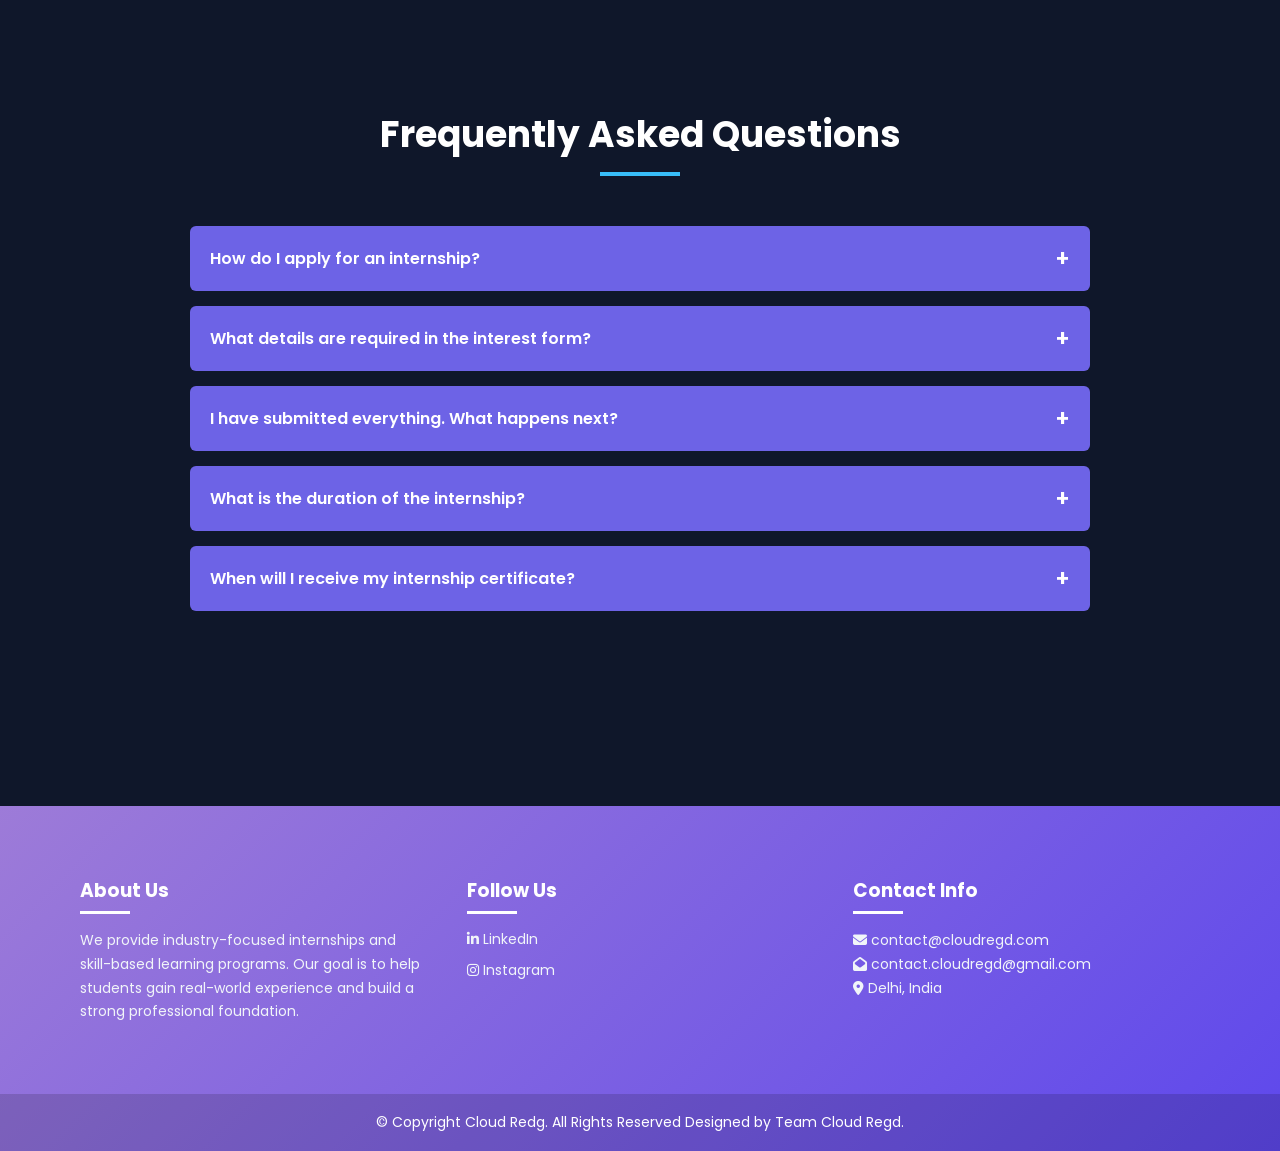
==== commit 4479e4cb: "Update website" ====
--- a/index.html
+++ b/index.html
@@ -164,7 +164,7 @@
     <div class="member">
       <img src="https://cdn-icons-png.flaticon.com/512/149/149071.png">
 
-      <h4></h4>
+      <h4>Pooja Singh</h4>
       <p>Design Mentor</p>
     </div>
   </div>
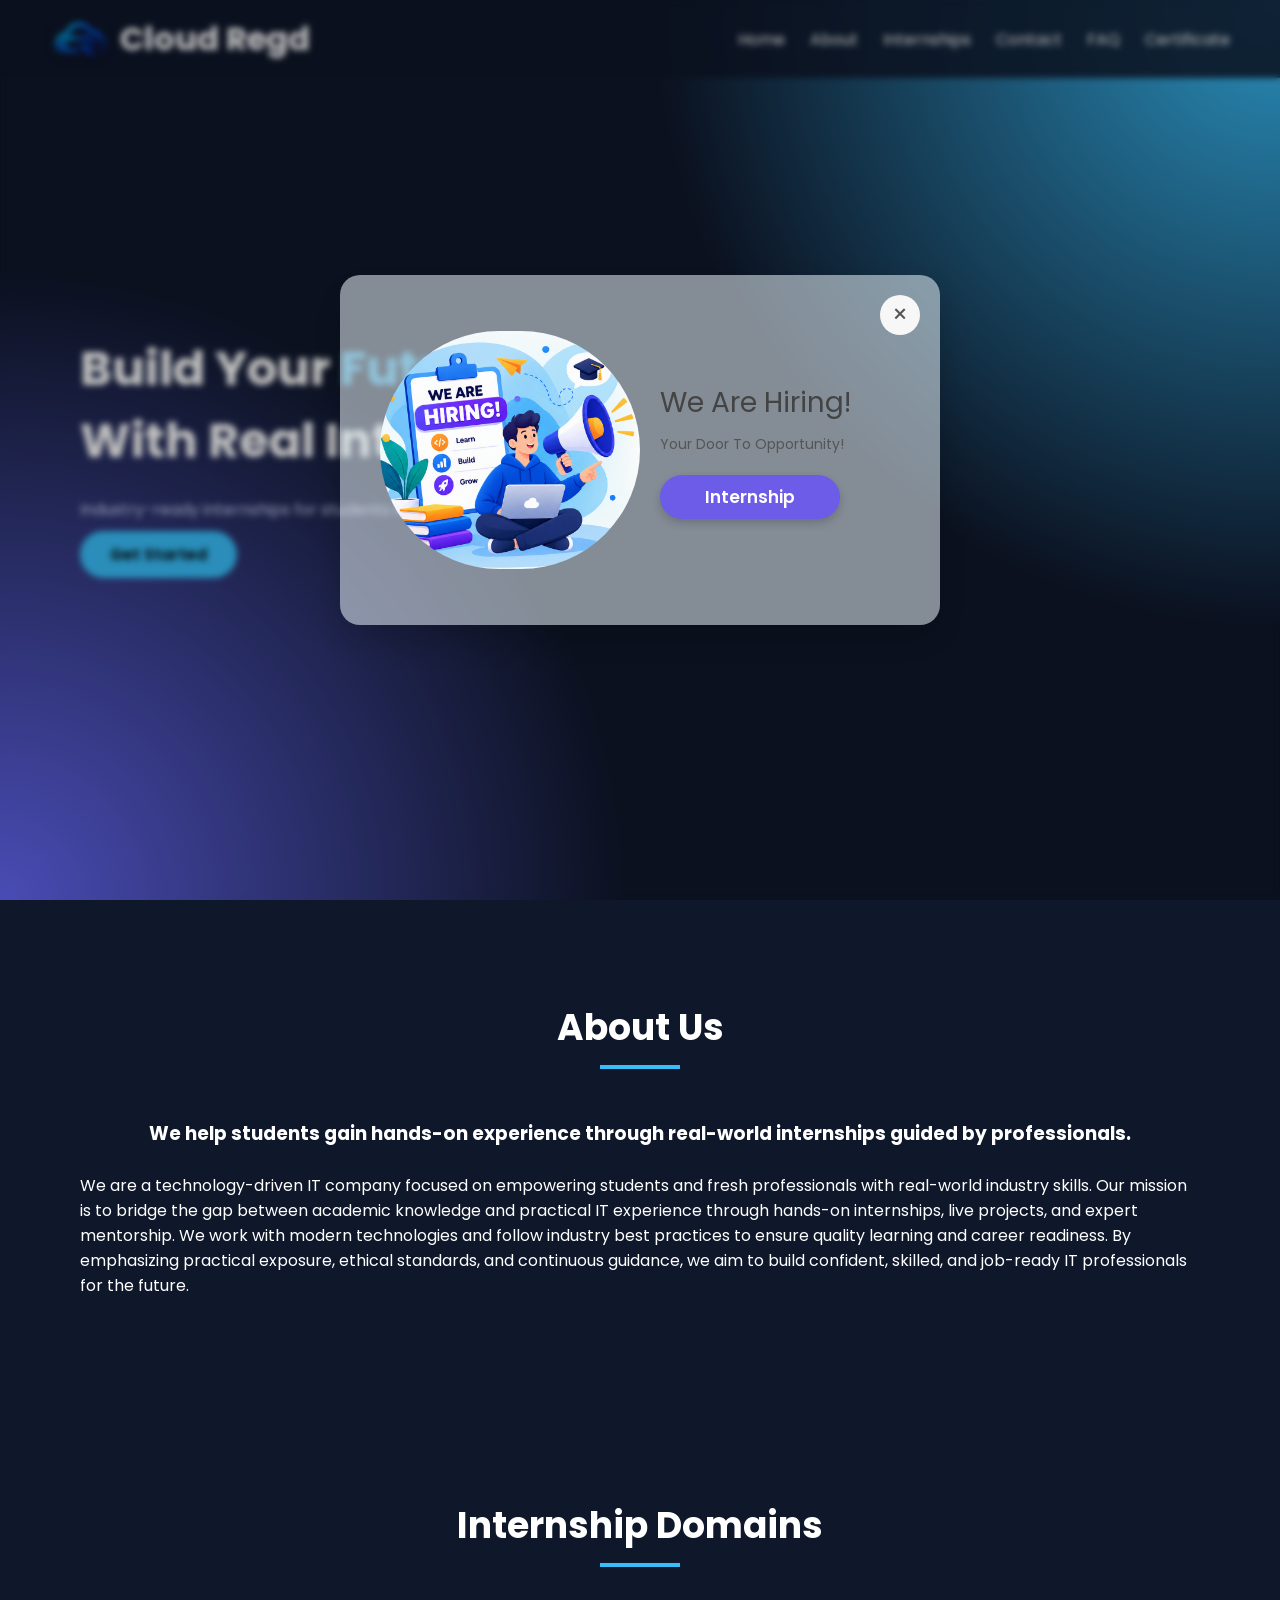
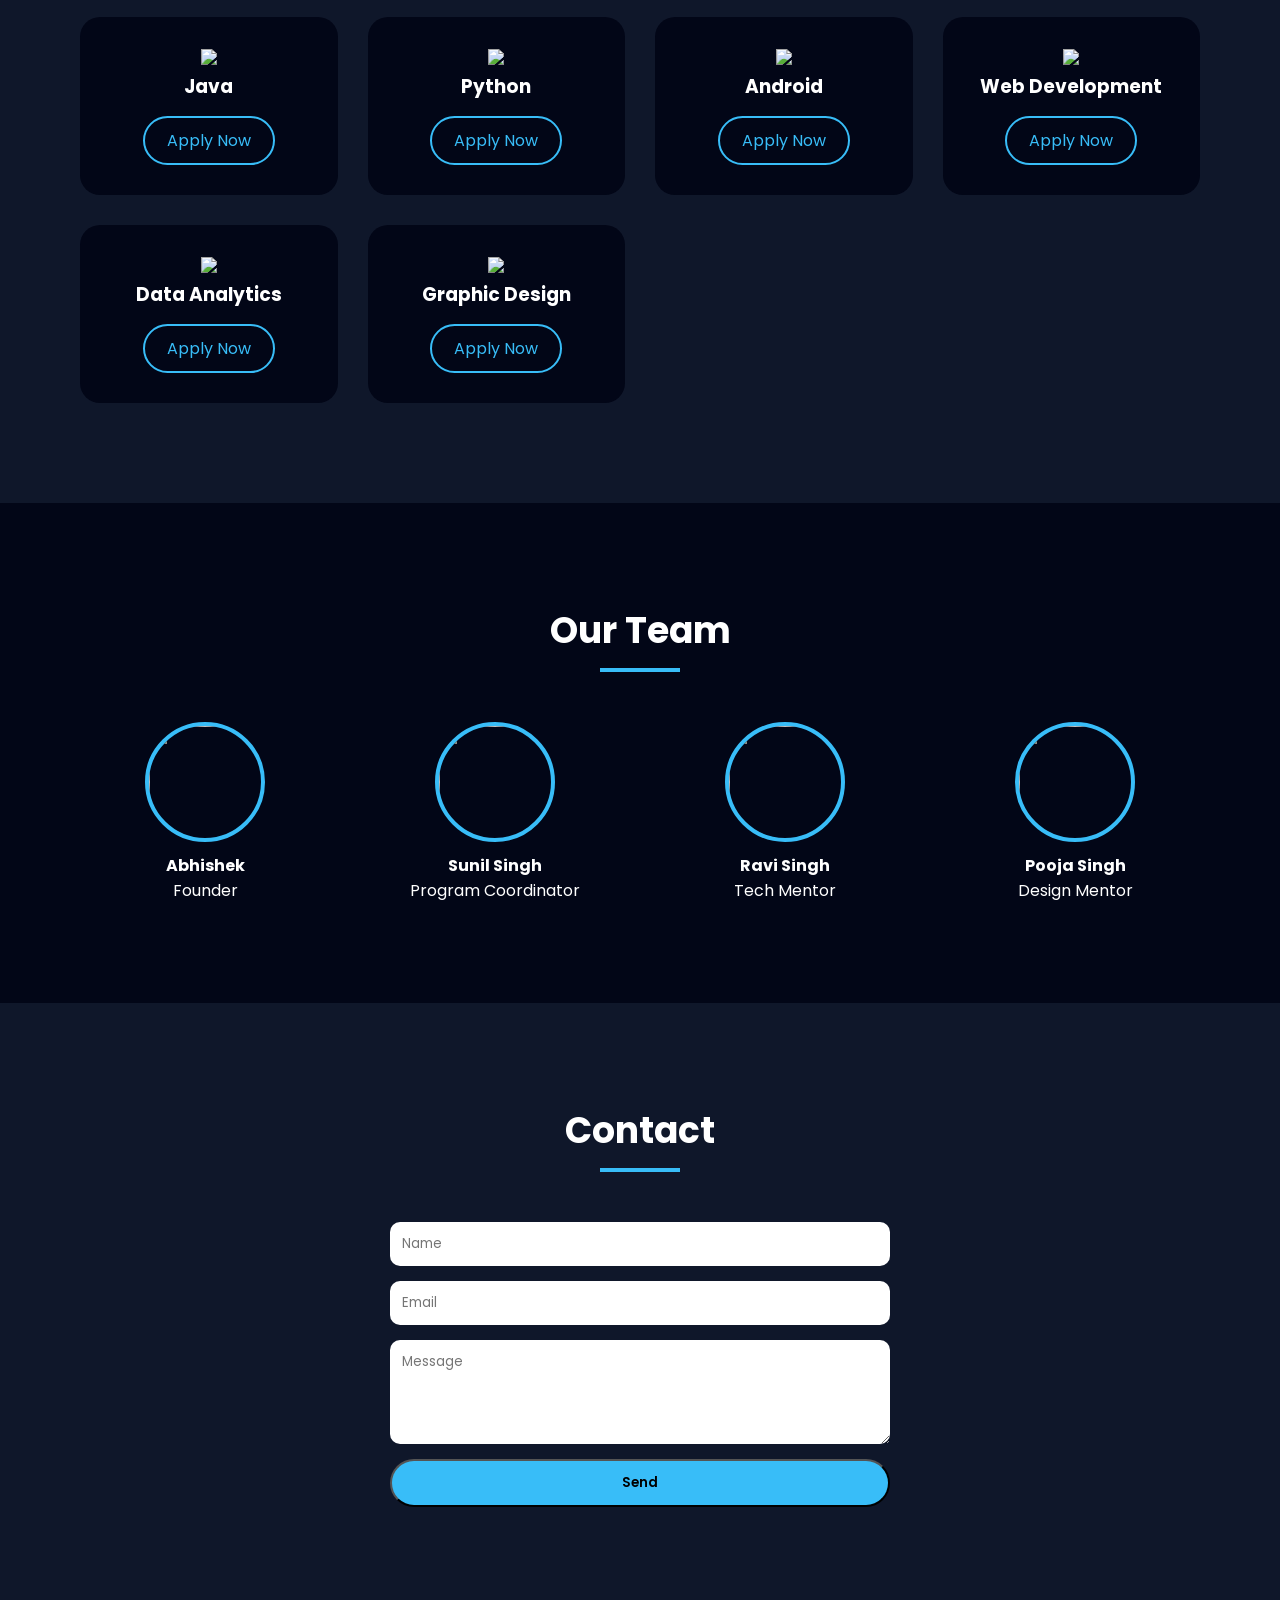
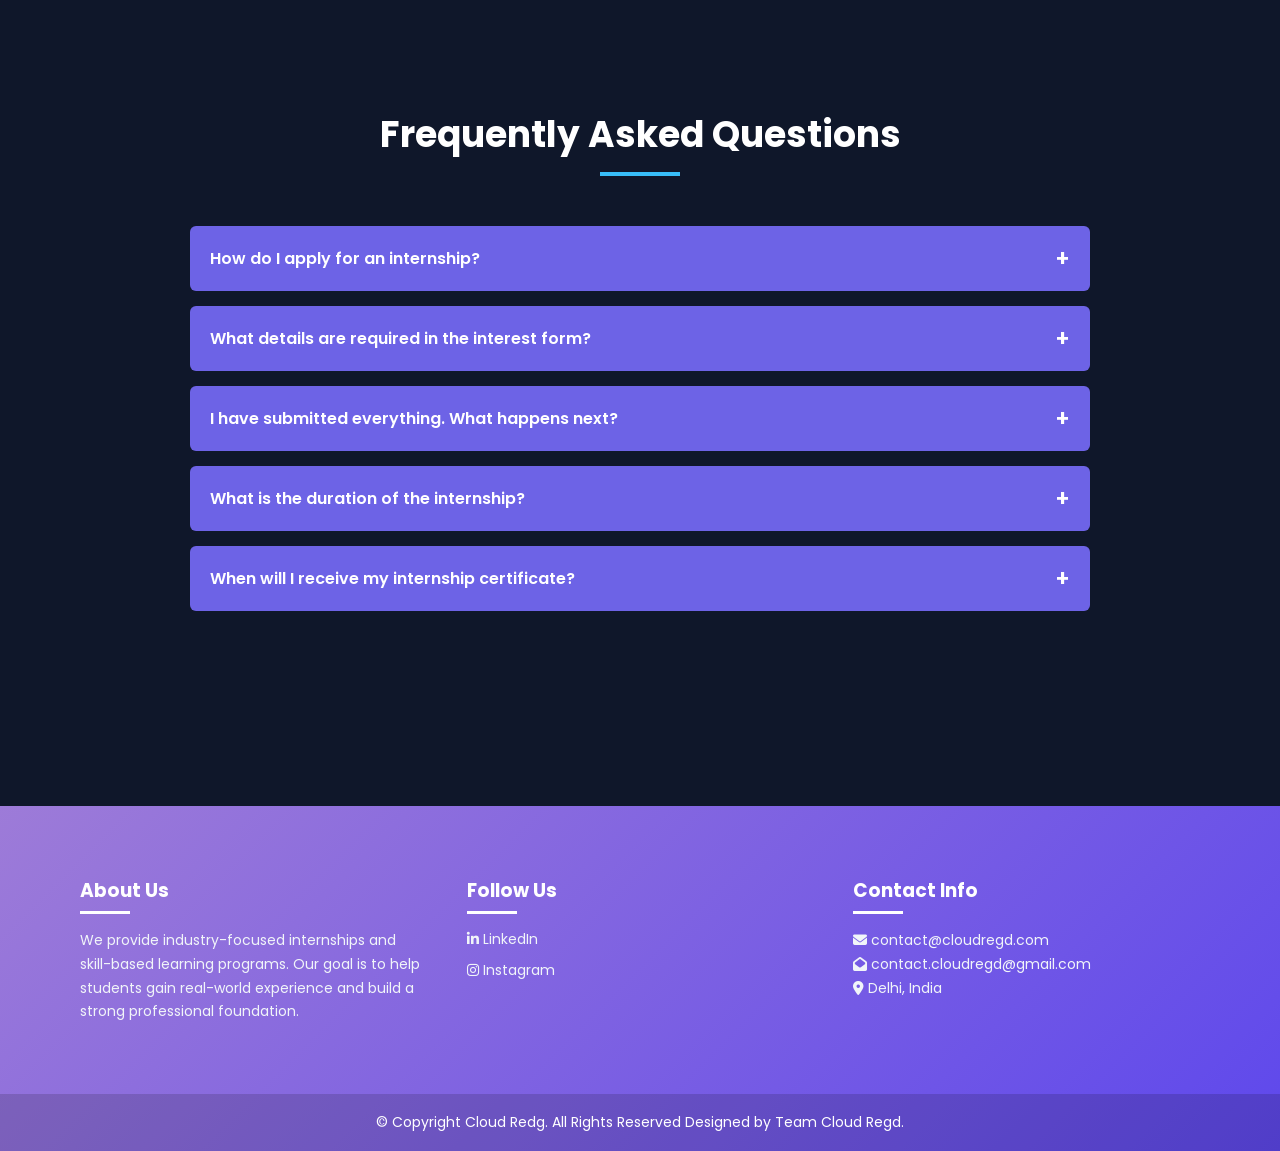
==== commit b714d7ec: "name" ====
--- a/index.html
+++ b/index.html
@@ -66,7 +66,6 @@
     <a href="#contact">Contact</a>
     <a href="#faq">FAQ</a>
     <a href="certificate/">Certificate</a>
-    <a href="offer-letter/">Offer Letter</a>
   </nav>
 </header>
 
